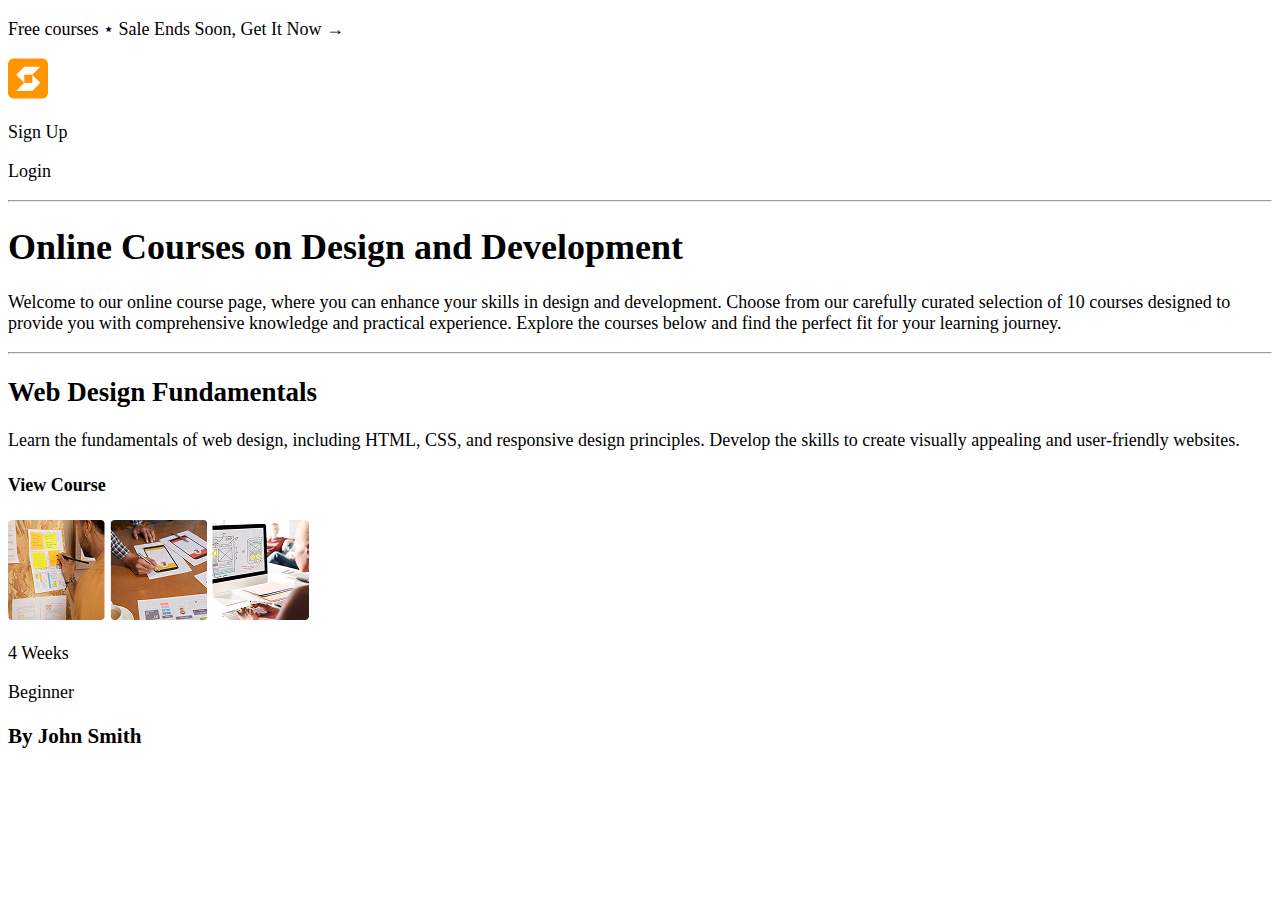
==== courses/courses.html @ 4529cf2f "moving files between folders" ====
<!DOCTYPE html>
<html lang="en">
<head>
    <meta charset="UTF-8">
    <meta name="viewport" content="width=device-width, initial-scale=1.0">
    <link rel="stylesheet" href="courses.css"> <!--linking css and html-->
    <title>Online Course E-Learning</title>
</head>
<body>
    <header>
        <!-- Sale Button at the top of page -->
        <div class="salesheader">
            <div>
                <p>
                    Free courses <span>&#8902;</span>  Sale Ends Soon, Get It Now &#8594;
                </p>
            </div>
        </div>
        <div class="logo">
            <img src="/images/courses/comapnylogomobile.png" alt="companylogo">
        </div>
        <div class="registration">
            <div class="signupbutton">
                <p>Sign Up</p>
            </div>
            <div class="loginbutton">
                    <p>Login</p>
            </div>
        </div>
        <div class="mobileonly">
            <div class="dropdownnavigation">
                <img src="/images//courses/dropdownmobile.png">
            </div>
        </div>
        <div class="hr-header"><hr></div>
    </header>

    <div class="title">
        <h1>Online Courses on Design and Development</h1>
    </div>
    <div class="pagedescription">
        <p>Welcome to our online course page, where you can enhance your skills in design and development. Choose from our carefully curated selection of 10 courses designed to provide you with comprehensive knowledge and practical experience. Explore the courses below and find the perfect fit for your learning journey.</p>
    </div>
        <div class="hr-header1"><hr></div>

    <div class="webdesignframe">
        <div class="webdesignheader">
            <h2>Web Design Fundamentals</h2>
        </div>
        <div class="webdesigndescription">
            <p>
                Learn the fundamentals of web design, including HTML, CSS, and responsive design principles. Develop the skills to create visually appealing and user-friendly websites.
            </p>
        </div>
        <div class="viewcoursebutton">
            <h4>View Course</h4>
        </div>
        <div class="webdesignimages">
            <img src="/images/courses/webdesignmobile1.png" alt="manwritingonboard">
            <img src="/images/courses/webdesignmobile2.png" alt="manwritingontable">
            <img src="/images/courses/webdesignmobile3.png" alt="personworking">
        </div>
        <div class="weeksneeded">
            <p>4 Weeks</p>
        </div>
        <div class="difficulty">
            <p>Beginner</p>
        </div>
        <div class="authorsname">
            <h3>By John Smith</h3>
        </div>
    </div>



</body>
</html>
---- courses/courses.css ----
/* CSS applying to all pages */

.mobileonly {
    display: none;
}
.laptoponly {
    display: none;
}
.desktoponly {
    display: none;
}

.laptopanddesktop {
    display: none;
}
/* Desktop Screen Sizes */
@media screen and (min-width: 1084px) and (max-width:1440px){
html {
    max-width: 1440px;
    font-size: large;
}
.desktoponly {
    display: block;
}
.laptopanddesktop {
    display: block;
}
}
/* Laptop Screen Sizes */
@media screen and (min-width:391px) and (max-width:1083px){
html {
    max-width: 1083px;
    font-size: medium;
}
.laptopanddesktop {
    display: block;
}
.laptoponly {
    display: block;
}
}


/* Mobile Screen Sizes */
@media only screen and (max-width:390px){

html {
    background-color:#F7F7F8 ;
    max-width: 390px;
    font-size: small;
    padding-left: 5px;
}

.mobileonly {
    display: block;
}

.span {
    max-width: 390px !important;
    width: 100%;
}
.hr {
    color: rgba(197, 197, 197, 0.493);
}

/* Header Section Homepage Mobile */
.salesheader {
    border-radius: 6px;
    width: 300px;
    padding-bottom: 1px;
    margin: 5px;
    background-color: #ff9500;
    color: white;
    text-align: center;

    p{
        position: relative;
        top: 7px;
    }
}
.logo {
    position: relative;
    left: 5px;
    margin-top: 15px;
}
.signupbutton {
    position: relative;
    text-align: center;
    right: 5px;
    bottom: 45px;
    margin-top: 15px;
}

.loginbutton {
    position: relative;
    bottom: 80px;
    left: 210px;
    border-radius: 6px;
    background-color: #ff9500;
    height: 25px;
    width: 50px;
    padding-top: 5px;
    padding-left: 5px;
    color: white;
    
    p{
        position: relative;
        left: 5px;
        bottom: 10px;
    }
}
.dropdownnavigation {
    position: relative;
    bottom: 115px;
    left: 270px;
}
.hr-header{
    position: relative;
    bottom: 100px;
    left: 13px;
    opacity: 15%;
    width: 280px;
}
.title {
    position: relative;
    width: 300px;
    bottom: 60px;
}
.pagedescription {
    position: relative;
    width: 300px;
    bottom: 60px;
}
.hr-header1 {
    position: relative;
    opacity: 15%;
    width: 280px;
    left: 13px;
    bottom: 50px;
}
.webdesignframe {
    background-color: white;
    width: 300px;
    padding: 4px;
    padding-left: 5px;
    border-radius: 6px;
}
.webdesignheader {

}
.webdesigndescription {
    width: 280px;
}
.viewcoursebutton {
    
}
.webdesignimages {

}
}
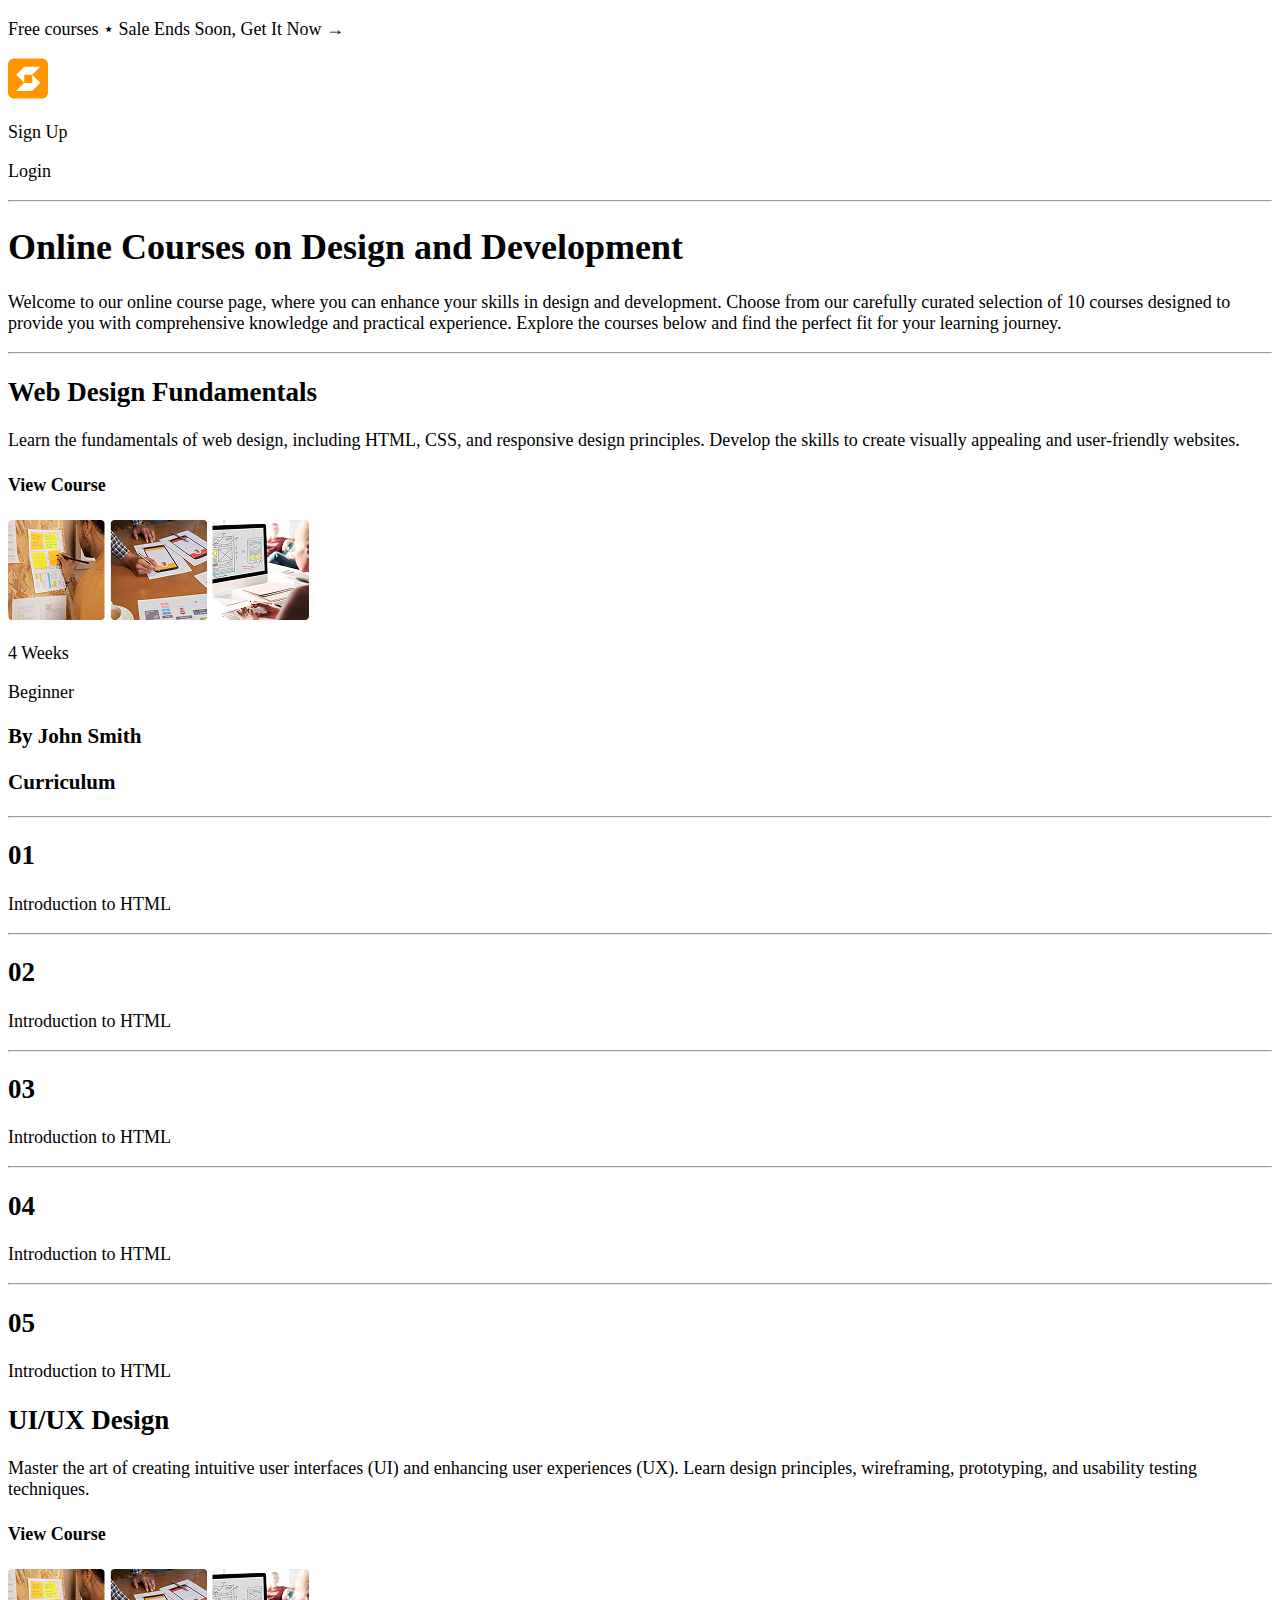
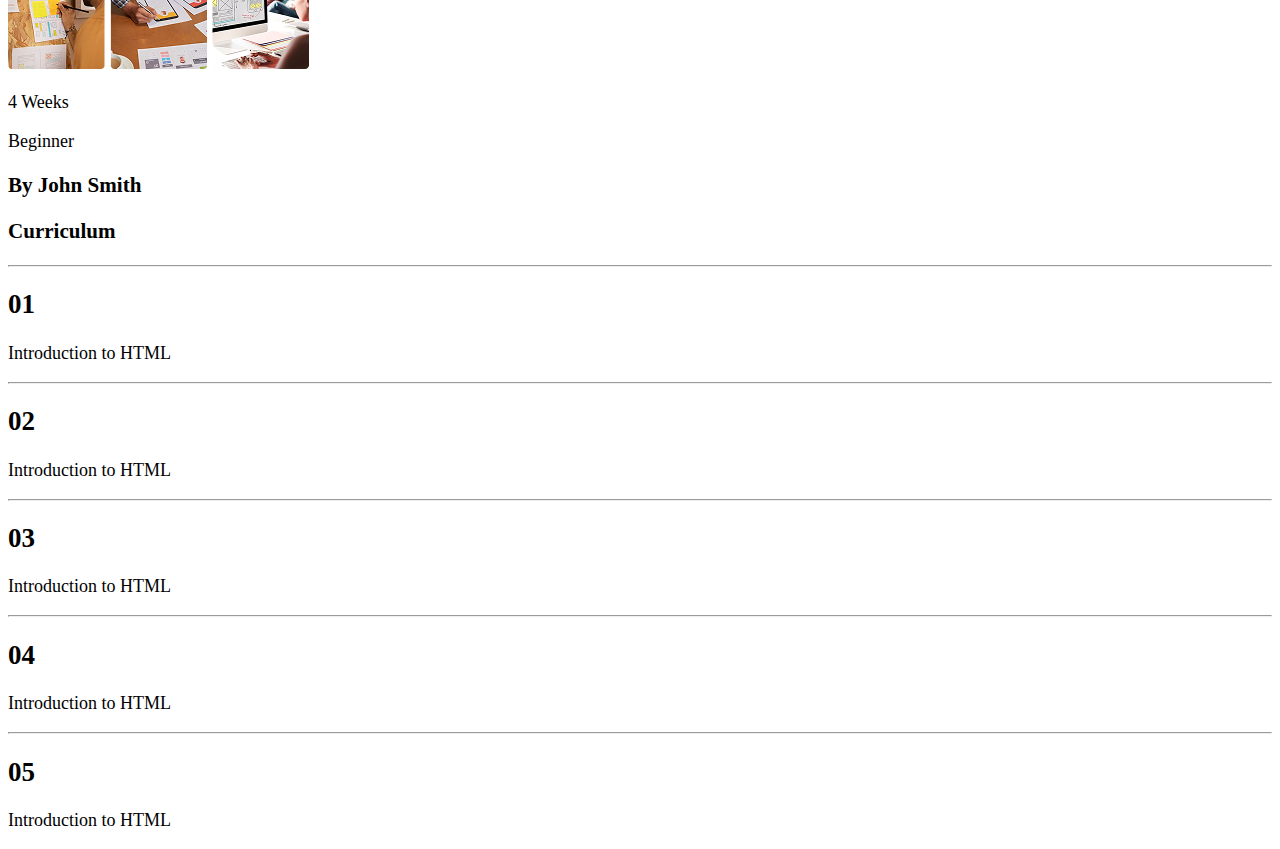
==== commit 97025110: "adding curriculum section" ====
--- a/courses/courses.html
+++ b/courses/courses.html
@@ -69,6 +69,156 @@
         <div class="authorsname">
             <h3>By John Smith</h3>
         </div>
+        <div class="curriculum-container">
+            <div class="curriculum-header">
+                <h3>Curriculum</h3>
+            </div>
+            <div class="hr-curriculum-1">
+                <hr>
+            </div>
+                <div class="curriculum-01">
+                    <div class="curriculum-01-header">
+                        <h2>01</h2>
+                    </div>
+                    <div class="curriculum-01-caption">
+                        <p>Introduction to HTML</p>
+                    </div>
+                </div>
+          
+                <div class="hr-curriculum-1">
+                    <hr>
+                </div>
+                <div class="curriculum-02">
+                    <div class="curriculum-02-header">
+                        <h2>02</h2>
+                    </div>
+                    <div class="curriculum-02-caption">
+                        <p>Introduction to HTML</p>
+                    </div>
+                </div>
+                <div class="hr-curriculum-1">
+                    <hr>
+                </div>
+                <div class="curriculum-03">
+                    <div class="curriculum-03-header">
+                        <h2>03</h2>
+                    </div>
+                    <div class="curriculum-03-caption">
+                        <p>Introduction to HTML</p>
+                    </div>
+                </div>
+                <div class="hr-curriculum-1">
+                    <hr>
+                </div>
+                <div class="curriculum-04">
+                    <div class="curriculum-04-header">
+                        <h2>04</h2>
+                    </div>
+                    <div class="curriculum-04-caption">
+                        <p>Introduction to HTML</p>
+                    </div>
+                </div>
+                <div class="hr-curriculum-1">
+                    <hr>
+                </div>
+                <div class="curriculum-05">
+                    <div class="curriculum-05-header">
+                        <h2>05</h2>
+                    </div>
+                    <div class="curriculum-05-caption">
+                        <p>Introduction to HTML</p>
+                    </div>
+                </div>
+        </div>
+    </div>
+    <!-- UI/UX Design Starts Here -->
+    <div class="uxdesignframe">
+        <div class="uxdesignheader">
+            <h2>UI/UX Design</h2>
+        </div>
+        <div class="uxdesigndescription">
+            <p>
+                Master the art of creating intuitive user interfaces (UI) and enhancing user experiences (UX). Learn design principles, wireframing, prototyping, and usability testing techniques.
+            </p>
+        </div>
+        <div class="ux-viewcoursebutton">
+            <h4>View Course</h4>
+        </div>
+        <div class="uxdesignimages">
+            <img src="/images/courses/webdesignmobile1.png" alt="manwritingonboard">
+            <img src="/images/courses/webdesignmobile2.png" alt="manwritingontable">
+            <img src="/images/courses/webdesignmobile3.png" alt="personworking">
+        </div>
+        <div class="ux-weeksneeded">
+            <p>4 Weeks</p>
+        </div>
+        <div class="ux-difficulty">
+            <p>Beginner</p>
+        </div>
+        <div class="ux-authorsname">
+            <h3>By John Smith</h3>
+        </div>
+        <div class="ux-curriculum-container">
+            <div class="ux-curriculum-header">
+                <h3>Curriculum</h3>
+            </div>
+            <div class="ux-hr-curriculum-1">
+                <hr>
+            </div>
+                <div class="ux-curriculum-01">
+                    <div class="ux-curriculum-01-header">
+                        <h2>01</h2>
+                    </div>
+                    <div class="ux-curriculum-01-caption">
+                        <p>Introduction to HTML</p>
+                    </div>
+                </div>
+          
+                <div class="ux-hr-curriculum-1">
+                    <hr>
+                </div>
+                <div class="ux-curriculum-02">
+                    <div class="ux-curriculum-02-header">
+                        <h2>02</h2>
+                    </div>
+                    <div class="ux-curriculum-02-caption">
+                        <p>Introduction to HTML</p>
+                    </div>
+                </div>
+                <div class="ux-hr-curriculum-1">
+                    <hr>
+                </div>
+                <div class="ux-curriculum-03">
+                    <div class="ux-curriculum-03-header">
+                        <h2>03</h2>
+                    </div>
+                    <div class="ux-curriculum-03-caption">
+                        <p>Introduction to HTML</p>
+                    </div>
+                </div>
+                <div class="hr-curriculum-1">
+                    <hr>
+                </div>
+                <div class="ux-curriculum-04">
+                    <div class="ux-curriculum-04-header">
+                        <h2>04</h2>
+                    </div>
+                    <div class="ux-curriculum-04-caption">
+                        <p>Introduction to HTML</p>
+                    </div>
+                </div>
+                <div class="ux-hr-curriculum-1">
+                    <hr>
+                </div>
+                <div class="ux-curriculum-05">
+                    <div class="ux-curriculum-05-header">
+                        <h2>05</h2>
+                    </div>
+                    <div class="ux-curriculum-05-caption">
+                        <p>Introduction to HTML</p>
+                    </div>
+                </div>
+        </div>
     </div>
 
 
--- a/courses/courses.css
+++ b/courses/courses.css
@@ -138,23 +138,214 @@
     left: 13px;
     bottom: 50px;
 }
+/* Web Design Section Begins Here */
 .webdesignframe {
     background-color: white;
     width: 300px;
     padding: 4px;
     padding-left: 5px;
     border-radius: 6px;
-}
-.webdesignheader {
-
+    height: 880px;
 }
 .webdesigndescription {
     width: 280px;
 }
 .viewcoursebutton {
-    
-}
-.webdesignimages {
-
-}
+    position: relative;
+    background-color: #F7F7F8;
+    border: 1px solid grey;
+    margin-bottom: 15px;
+    width: 85px;
+    height: 20px;
+    bottom: -2px;
+    left: 10px;
+    border-radius: 4px;
+
+    h4 {
+        position: relative;
+        left: 8px;
+        bottom: 15px;
+    }
+}
+.weeksneeded {
+    position: relative;
+    background-color: #F7F7F8;
+    border: 1px solid grey;
+    width: 65px;
+    height: 30px;
+    top: 10px;
+    left: 10px;
+    border-radius: 4px;
+
+    p {
+        position: relative;
+        left: 10px;
+        bottom: 5px;
+    }
+}
+.difficulty {
+    position: relative;
+    background-color: #F7F7F8;
+    border: 1px solid grey;
+    width: 65px;
+    height: 30px;
+    bottom: 22px;
+    left: 85px;
+    border-radius: 4px;
+
+    p {
+        position: relative;
+        left: 10px;
+        bottom: 5px;
+    }
+}
+.authorsname {
+    position: relative;
+    bottom: 20px;
+    left: 10px;
+}
+
+/* Curriculum Starts Here */
+.curriculum-container {
+    border:1px solid rgba(0, 0, 0, 0.336);
+    border-radius: 4px;
+    width: 280px;
+
+}
+.curriculum-header {
+    position: relative;
+    left: 15px;
+
+}
+.curriculum-01 {
+    position: relative;
+    left: 15px;
+}
+.curriculum-02 {
+    position: relative;
+    left: 15px;
+}
+.curriculum-03 {
+    position: relative;
+    left: 15px;
+}
+.curriculum-04 {
+    position: relative;
+    left: 15px;
+}
+.curriculum-05 {
+    position: relative;
+    left: 15px;
+}
+.hr-curruculum-1 {
+    hr {
+        opacity: 15%;
+    }
+}
+
+/* UI/UX Design Starts Here */
+.ux-designframe {
+    background-color: white;
+    width: 300px;
+    padding: 4px;
+    padding-left: 5px;
+    border-radius: 6px;
+    height: 880px;
+}
+.ux-designdescription {
+    width: 280px;
+}
+.ux-authorsname {
+    position: relative;
+    background-color: #F7F7F8;
+    border: 1px solid grey;
+    margin-bottom: 15px;
+    width: 85px;
+    height: 20px;
+    bottom: -2px;
+    left: 10px;
+    border-radius: 4px;
+
+    h4 {
+        position: relative;
+        left: 8px;
+        bottom: 15px;
+    }
+}
+.ux-weeksneeded {
+    position: relative;
+    background-color: #F7F7F8;
+    border: 1px solid grey;
+    width: 65px;
+    height: 30px;
+    top: 10px;
+    left: 10px;
+    border-radius: 4px;
+
+    p {
+        position: relative;
+        left: 10px;
+        bottom: 5px;
+    }
+}
+.ux-difficulty {
+    position: relative;
+    background-color: #F7F7F8;
+    border: 1px solid grey;
+    width: 65px;
+    height: 30px;
+    bottom: 22px;
+    left: 85px;
+    border-radius: 4px;
+
+    p {
+        position: relative;
+        left: 10px;
+        bottom: 5px;
+    }
+}
+.ux-authorsname {
+    position: relative;
+    bottom: 20px;
+    left: 10px;
+}
+
+/* Curriculum Starts Here */
+.ux-curriculum-container {
+    border:1px solid rgba(0, 0, 0, 0.336);
+    border-radius: 4px;
+    width: 280px;
+
+}
+.ux-curriculum-header {
+    position: relative;
+    left: 15px;
+
+}
+.ux-curriculum-01 {
+    position: relative;
+    left: 15px;
+}
+.ux-curriculum-02 {
+    position: relative;
+    left: 15px;
+}
+.ux-curriculum-03 {
+    position: relative;
+    left: 15px;
+}
+.ux-curriculum-04 {
+    position: relative;
+    left: 15px;
+}
+.ux-curriculum-05 {
+    position: relative;
+    left: 15px;
+}
+.ux-hr-curruculum-1 {
+    hr {
+        opacity: 15%;
+    }
+}
+
 }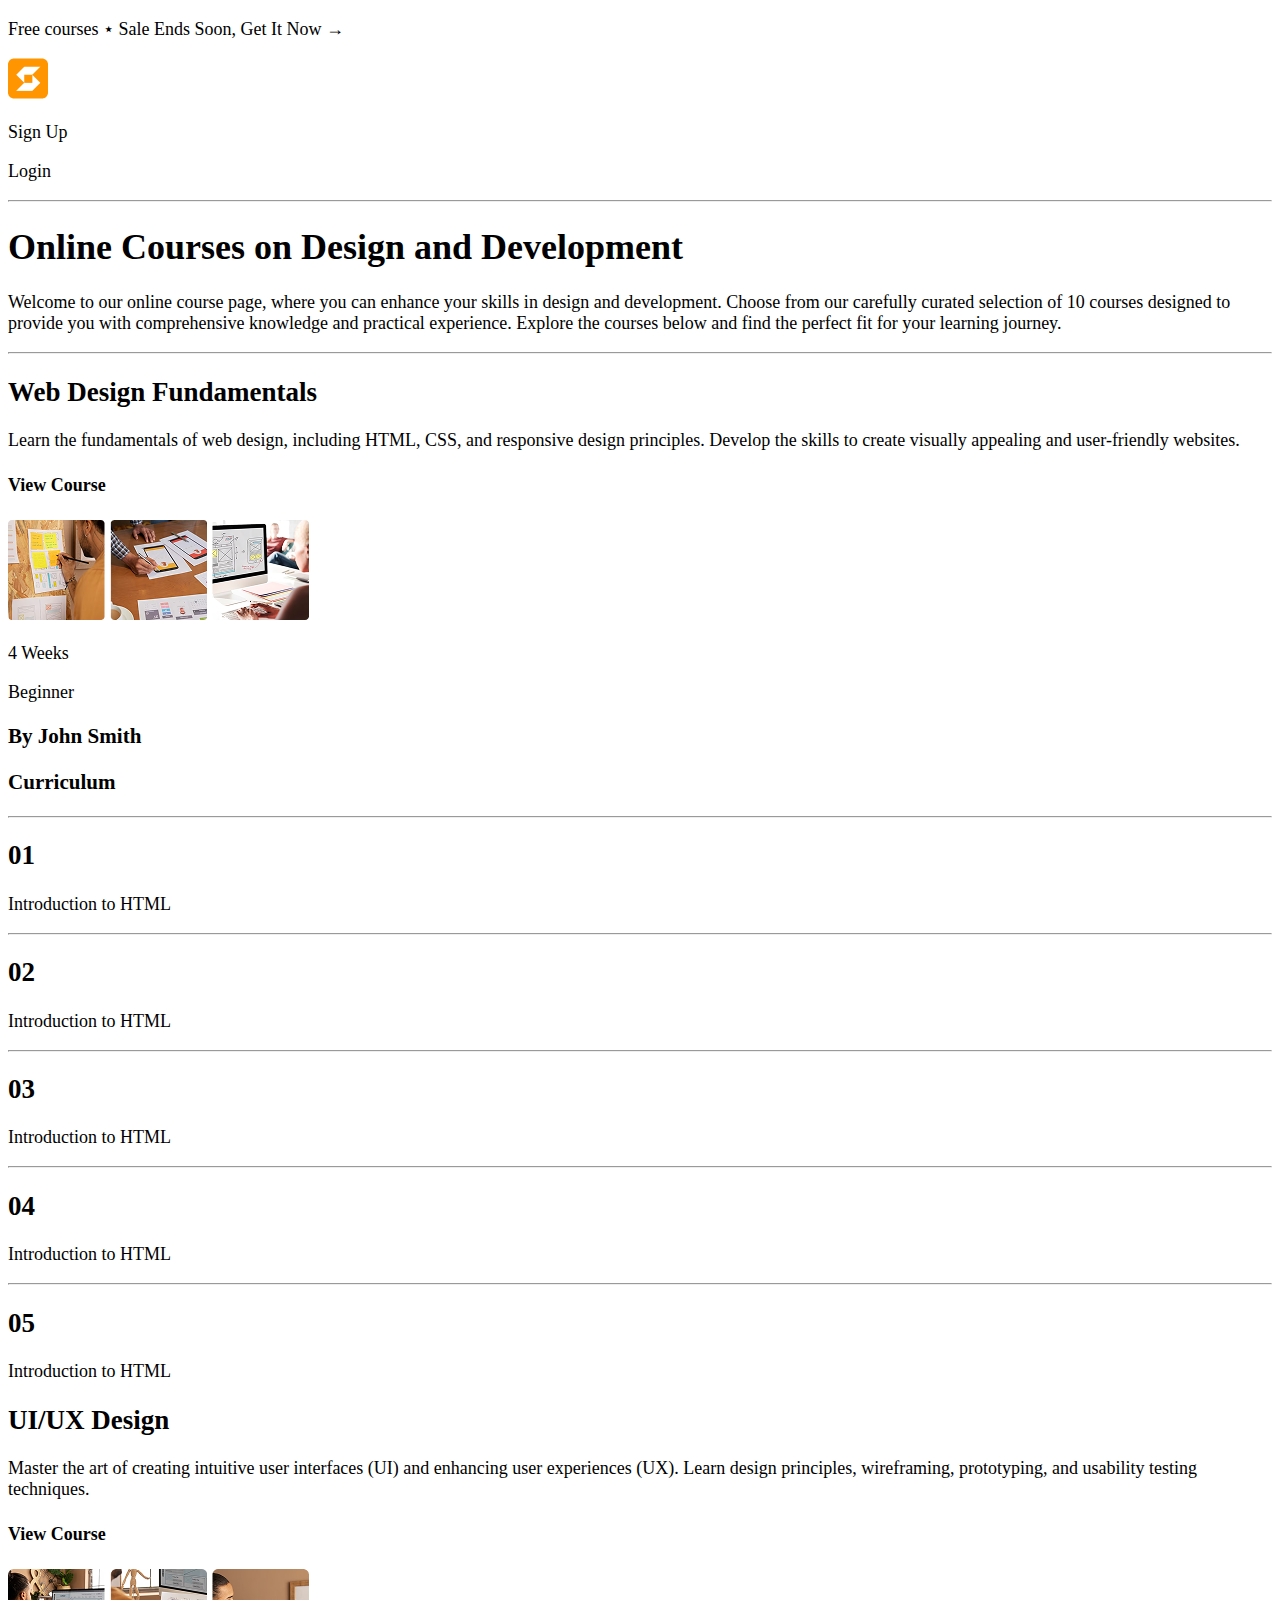
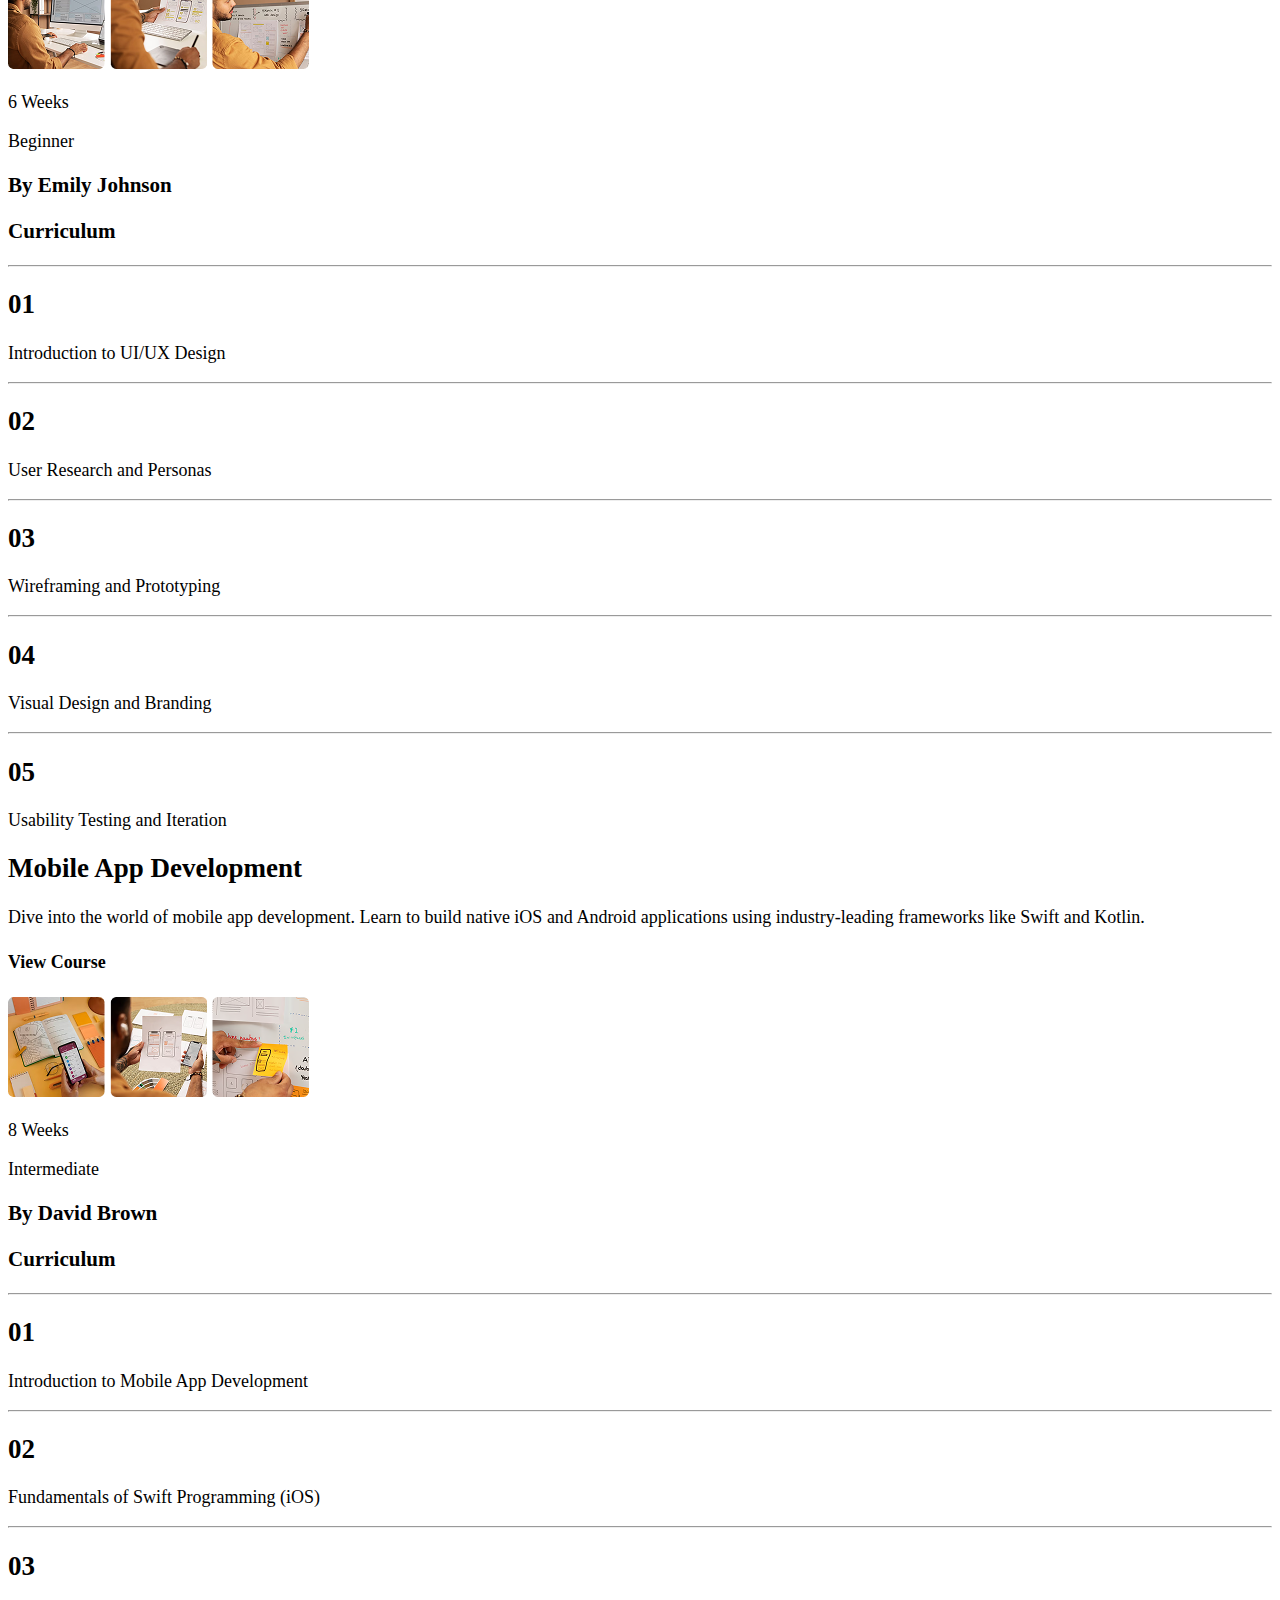
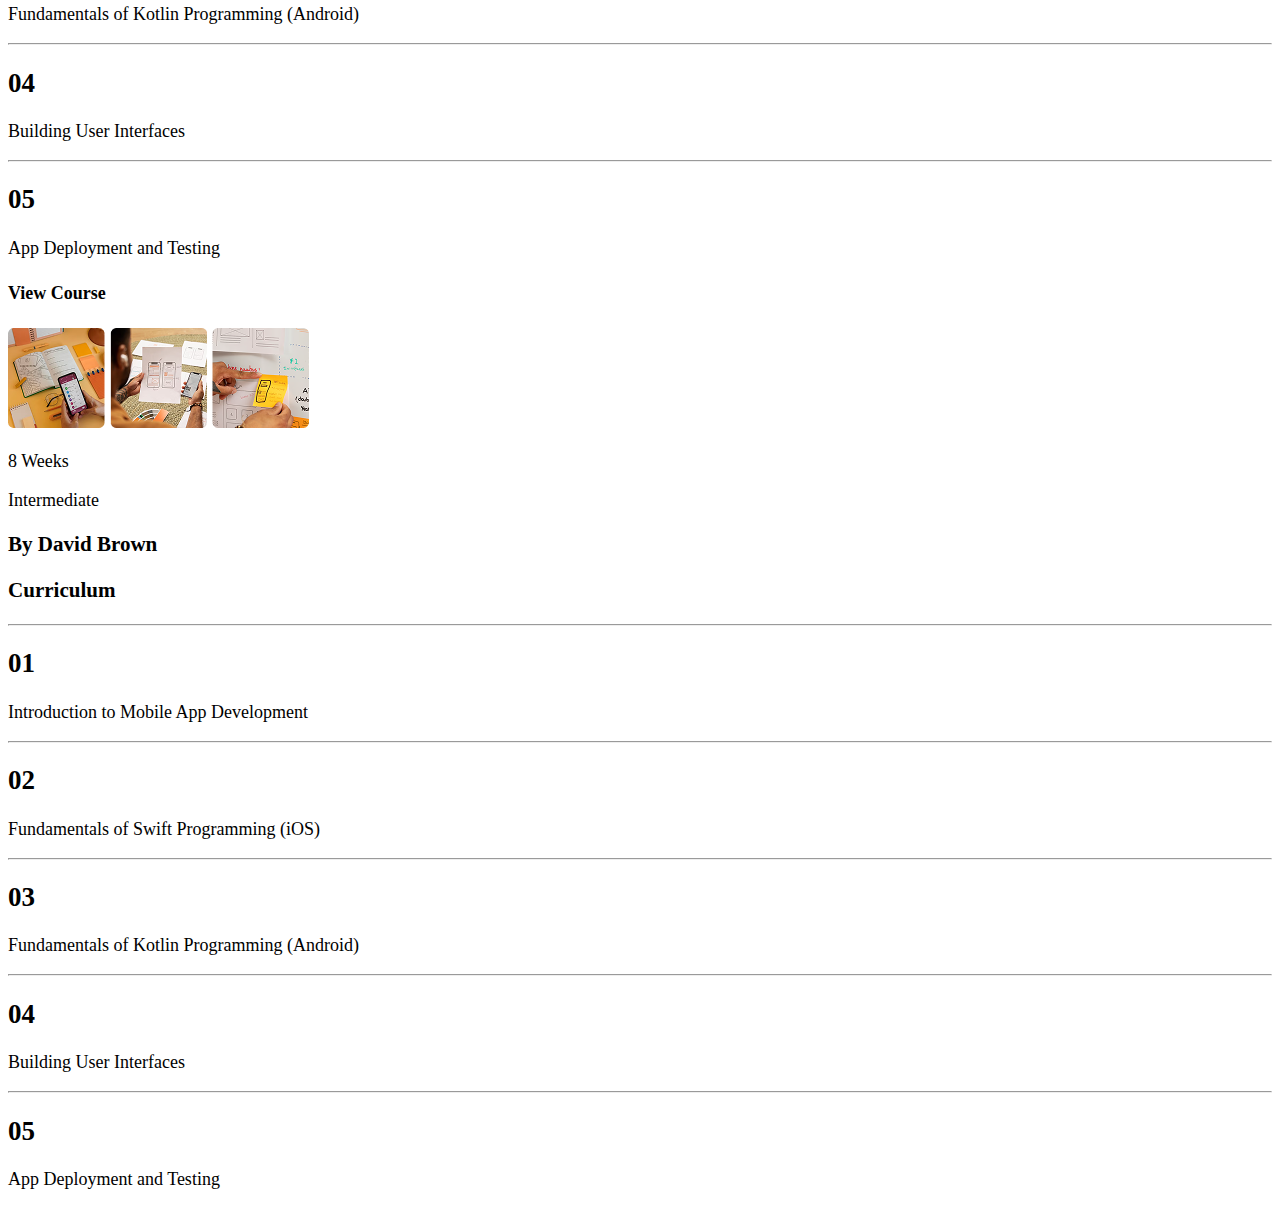
==== commit 8f116987: "addding images and updating curriculum 2 and 3" ====
--- a/courses/courses.html
+++ b/courses/courses.html
@@ -132,11 +132,11 @@
         </div>
     </div>
     <!-- UI/UX Design Starts Here -->
-    <div class="uxdesignframe">
-        <div class="uxdesignheader">
+    <div class="ux-designframe">
+        <div class="ux-designheader">
             <h2>UI/UX Design</h2>
         </div>
-        <div class="uxdesigndescription">
+        <div class="ux-designdescription">
             <p>
                 Master the art of creating intuitive user interfaces (UI) and enhancing user experiences (UX). Learn design principles, wireframing, prototyping, and usability testing techniques.
             </p>
@@ -145,18 +145,18 @@
             <h4>View Course</h4>
         </div>
         <div class="uxdesignimages">
-            <img src="/images/courses/webdesignmobile1.png" alt="manwritingonboard">
-            <img src="/images/courses/webdesignmobile2.png" alt="manwritingontable">
-            <img src="/images/courses/webdesignmobile3.png" alt="personworking">
+            <img src="/images/courses/uxdesignmobile1.png" alt="manwritingonboard">
+            <img src="/images/courses/uxdesignmobile2.png" alt="manwritingontable">
+            <img src="/images/courses/uxdesignmobile3.png" alt="personworking">
         </div>
         <div class="ux-weeksneeded">
-            <p>4 Weeks</p>
+            <p>6 Weeks</p>
         </div>
         <div class="ux-difficulty">
             <p>Beginner</p>
         </div>
         <div class="ux-authorsname">
-            <h3>By John Smith</h3>
+            <h3>By Emily Johnson</h3>
         </div>
         <div class="ux-curriculum-container">
             <div class="ux-curriculum-header">
@@ -170,7 +170,7 @@
                         <h2>01</h2>
                     </div>
                     <div class="ux-curriculum-01-caption">
-                        <p>Introduction to HTML</p>
+                        <p>Introduction to UI/UX Design</p>
                     </div>
                 </div>
           
@@ -182,7 +182,7 @@
                         <h2>02</h2>
                     </div>
                     <div class="ux-curriculum-02-caption">
-                        <p>Introduction to HTML</p>
+                        <p>User Research and Personas</p>
                     </div>
                 </div>
                 <div class="ux-hr-curriculum-1">
@@ -193,7 +193,7 @@
                         <h2>03</h2>
                     </div>
                     <div class="ux-curriculum-03-caption">
-                        <p>Introduction to HTML</p>
+                        <p>Wireframing and Prototyping</p>
                     </div>
                 </div>
                 <div class="hr-curriculum-1">
@@ -204,7 +204,7 @@
                         <h2>04</h2>
                     </div>
                     <div class="ux-curriculum-04-caption">
-                        <p>Introduction to HTML</p>
+                        <p>Visual Design and Branding</p>
                     </div>
                 </div>
                 <div class="ux-hr-curriculum-1">
@@ -215,12 +215,180 @@
                         <h2>05</h2>
                     </div>
                     <div class="ux-curriculum-05-caption">
-                        <p>Introduction to HTML</p>
-                    </div>
-                </div>
-        </div>
-    </div>
-
+                        <p>Usability Testing and Iteration</p>
+                    </div>
+                </div>
+        </div>
+    </div>
+<!-- Mobile App Development -->
+<div class="ma-designframe">
+    <div class="ma-designheader">
+        <h2>Mobile App Development</h2>
+    </div>
+    <div class="ma-designdescription">
+        <p>
+            Dive into the world of mobile app development. Learn to build native iOS and Android applications using industry-leading frameworks like Swift and Kotlin.
+        </p>
+    </div>
+    <div class="ma-viewcoursebutton">
+        <h4>View Course</h4>
+    </div>
+    <div class="madesignimages">
+        <img src="/images/courses/madevmobile1.png" alt="manwritingonboard">
+        <img src="/images/courses/madevmobile2.png" alt="manwritingontable">
+        <img src="/images/courses/madevmobile3.png" alt="personworking">
+    </div>
+    <div class="ma-weeksneeded">
+        <p>8 Weeks</p>
+    </div>
+    <div class="ma-difficulty">
+        <p>Intermediate</p>
+    </div>
+    <div class="ma-authorsname">
+        <h3>By David Brown</h3>
+    </div>
+    <div class="ma-curriculum-container">
+        <div class="ma-curriculum-header">
+            <h3>Curriculum</h3>
+        </div>
+        <div class="ma-hr-curriculum-1">
+            <hr>
+        </div>
+            <div class="ma-curriculum-01">
+                <div class="ma-curriculum-01-header">
+                    <h2>01</h2>
+                </div>
+                <div class="ma-curriculum-01-caption">
+                    <p>Introduction to Mobile App Development</p>
+                </div>
+            </div>
+      
+            <div class="ma-hr-curriculum-1">
+                <hr>
+            </div>
+            <div class="ma-curriculum-02">
+                <div class="ma-curriculum-02-header">
+                    <h2>02</h2>
+                </div>
+                <div class="ma-curriculum-02-caption">
+                    <p>Fundamentals of Swift Programming (iOS)</p>
+                </div>
+            </div>
+            <div class="ma-hr-curriculum-1">
+                <hr>
+            </div>
+            <div class="ma-curriculum-03">
+                <div class="ma-curriculum-03-header">
+                    <h2>03</h2>
+                </div>
+                <div class="ma-curriculum-03-caption">
+                    <p>Fundamentals of Kotlin Programming (Android)</p>
+                </div>
+            </div>
+            <div class="hr-curriculum-1">
+                <hr>
+            </div>
+            <div class="ma-curriculum-04">
+                <div class="ma-curriculum-04-header">
+                    <h2>04</h2>
+                </div>
+                <div class="ma-curriculum-04-caption">
+                    <p>Building User Interfaces</p>
+                </div>
+            </div>
+            <div class="ma-hr-curriculum-1">
+                <hr>
+            </div>
+            <div class="ma-curriculum-05">
+                <div class="ma-curriculum-05-header">
+                    <h2>05</h2>
+                </div>
+                <div class="ma-curriculum-05-caption">
+                    <p>App Deployment and Testing</p>
+                </div>
+            </div>
+    </div>
+</div>
+<!-- Graphic Design for Beginners -->
+<div class="ma-viewcoursebutton">
+    <h4>View Course</h4>
+</div>
+<div class="madesignimages">
+    <img src="/images/courses/madevmobile1.png" alt="manwritingonboard">
+    <img src="/images/courses/madevmobile2.png" alt="manwritingontable">
+    <img src="/images/courses/madevmobile3.png" alt="personworking">
+</div>
+<div class="ma-weeksneeded">
+    <p>8 Weeks</p>
+</div>
+<div class="ma-difficulty">
+    <p>Intermediate</p>
+</div>
+<div class="ma-authorsname">
+    <h3>By David Brown</h3>
+</div>
+<div class="ma-curriculum-container">
+    <div class="ma-curriculum-header">
+        <h3>Curriculum</h3>
+    </div>
+    <div class="ma-hr-curriculum-1">
+        <hr>
+    </div>
+        <div class="ma-curriculum-01">
+            <div class="ma-curriculum-01-header">
+                <h2>01</h2>
+            </div>
+            <div class="ma-curriculum-01-caption">
+                <p>Introduction to Mobile App Development</p>
+            </div>
+        </div>
+  
+        <div class="ma-hr-curriculum-1">
+            <hr>
+        </div>
+        <div class="ma-curriculum-02">
+            <div class="ma-curriculum-02-header">
+                <h2>02</h2>
+            </div>
+            <div class="ma-curriculum-02-caption">
+                <p>Fundamentals of Swift Programming (iOS)</p>
+            </div>
+        </div>
+        <div class="ma-hr-curriculum-1">
+            <hr>
+        </div>
+        <div class="ma-curriculum-03">
+            <div class="ma-curriculum-03-header">
+                <h2>03</h2>
+            </div>
+            <div class="ma-curriculum-03-caption">
+                <p>Fundamentals of Kotlin Programming (Android)</p>
+            </div>
+        </div>
+        <div class="hr-curriculum-1">
+            <hr>
+        </div>
+        <div class="ma-curriculum-04">
+            <div class="ma-curriculum-04-header">
+                <h2>04</h2>
+            </div>
+            <div class="ma-curriculum-04-caption">
+                <p>Building User Interfaces</p>
+            </div>
+        </div>
+        <div class="ma-hr-curriculum-1">
+            <hr>
+        </div>
+        <div class="ma-curriculum-05">
+            <div class="ma-curriculum-05-header">
+                <h2>05</h2>
+            </div>
+            <div class="ma-curriculum-05-caption">
+                <p>App Deployment and Testing</p>
+            </div>
+        </div>
+</div>
+</div>
 
 
 </body>
--- a/courses/courses.css
+++ b/courses/courses.css
@@ -251,11 +251,13 @@
     padding-left: 5px;
     border-radius: 6px;
     height: 880px;
+    margin-top: 15px;
+   
 }
 .ux-designdescription {
     width: 280px;
 }
-.ux-authorsname {
+.ux-viewcoursebutton {
     position: relative;
     background-color: #F7F7F8;
     border: 1px solid grey;
@@ -347,5 +349,219 @@
         opacity: 15%;
     }
 }
-
-}+/* Mobile App Development Starts Here */
+.ma-designframe {
+    background-color: white;
+    width: 300px;
+    padding: 4px;
+    padding-left: 5px;
+    border-radius: 6px;
+    height: 880px;
+    margin-top: 15px;
+   
+}
+.ma-designdescription {
+    width: 280px;
+}
+.ma-viewcoursebutton {
+    position: relative;
+    background-color: #F7F7F8;
+    border: 1px solid grey;
+    margin-bottom: 15px;
+    width: 85px;
+    height: 20px;
+    bottom: -2px;
+    left: 10px;
+    border-radius: 4px;
+
+    h4 {
+        position: relative;
+        left: 8px;
+        bottom: 15px;
+    }
+}
+.ma-weeksneeded {
+    position: relative;
+    background-color: #F7F7F8;
+    border: 1px solid grey;
+    width: 65px;
+    height: 30px;
+    top: 10px;
+    left: 10px;
+    border-radius: 4px;
+
+    p {
+        position: relative;
+        left: 10px;
+        bottom: 5px;
+    }
+}
+.ma-difficulty {
+    position: relative;
+    background-color: #F7F7F8;
+    border: 1px solid grey;
+    width: 80px;
+    height: 30px;
+    bottom: 22px;
+    left: 85px;
+    border-radius: 4px;
+
+    p {
+        position: relative;
+        left: 10px;
+        bottom: 5px;
+    }
+}
+.ma-authorsname {
+    position: relative;
+    bottom: 20px;
+    left: 10px;
+}
+
+/* Curriculum Starts Here */
+.ma-curriculum-container {
+    border:1px solid rgba(0, 0, 0, 0.336);
+    border-radius: 4px;
+    width: 280px;
+
+}
+.ma-curriculum-header {
+    position: relative;
+    left: 15px;
+
+}
+.ma-curriculum-01 {
+    position: relative;
+    left: 15px;
+}
+.ma-curriculum-02 {
+    position: relative;
+    left: 15px;
+}
+.ma-curriculum-03 {
+    position: relative;
+    left: 15px;
+}
+.ma-curriculum-04 {
+    position: relative;
+    left: 15px;
+}
+.ma-curriculum-05 {
+    position: relative;
+    left: 15px;
+}
+.ma-hr-curruculum-1 {
+    hr {
+        opacity: 15%;
+    }
+}
+/* Graphic Design for Beginners Starts Here */
+.gd-designframe {
+    background-color: white;
+    width: 300px;
+    padding: 4px;
+    padding-left: 5px;
+    border-radius: 6px;
+    height: 880px;
+    margin-top: 15px;
+   
+}
+.gd-designdescription {
+    width: 280px;
+}
+.gd-viewcoursebutton {
+    position: relative;
+    background-color: #F7F7F8;
+    border: 1px solid grey;
+    margin-bottom: 15px;
+    width: 85px;
+    height: 20px;
+    bottom: -2px;
+    left: 10px;
+    border-radius: 4px;
+
+    h4 {
+        position: relative;
+        left: 8px;
+        bottom: 15px;
+    }
+}
+.gd-weeksneeded {
+    position: relative;
+    background-color: #F7F7F8;
+    border: 1px solid grey;
+    width: 65px;
+    height: 30px;
+    top: 10px;
+    left: 10px;
+    border-radius: 4px;
+
+    p {
+        position: relative;
+        left: 10px;
+        bottom: 5px;
+    }
+}
+.gd-difficulty {
+    position: relative;
+    background-color: #F7F7F8;
+    border: 1px solid grey;
+    width: 80px;
+    height: 30px;
+    bottom: 22px;
+    left: 85px;
+    border-radius: 4px;
+
+    p {
+        position: relative;
+        left: 10px;
+        bottom: 5px;
+    }
+}
+.gd-authorsname {
+    position: relative;
+    bottom: 20px;
+    left: 10px;
+}
+
+/* Curriculum Starts Here */
+.gd-curriculum-container {
+    border:1px solid rgba(0, 0, 0, 0.336);
+    border-radius: 4px;
+    width: 280px;
+
+}
+.gd-curriculum-header {
+    position: relative;
+    left: 15px;
+
+}
+.gd-curriculum-01 {
+    position: relative;
+    left: 15px;
+}
+.gd-curriculum-02 {
+    position: relative;
+    left: 15px;
+}
+.gd-curriculum-03 {
+    position: relative;
+    left: 15px;
+}
+.gd-curriculum-04 {
+    position: relative;
+    left: 15px;
+}
+.gd-curriculum-05 {
+    position: relative;
+    left: 15px;
+}
+.gd-hr-curruculum-1 {
+    hr {
+        opacity: 15%;
+    }
+}
+
+}
+
+}
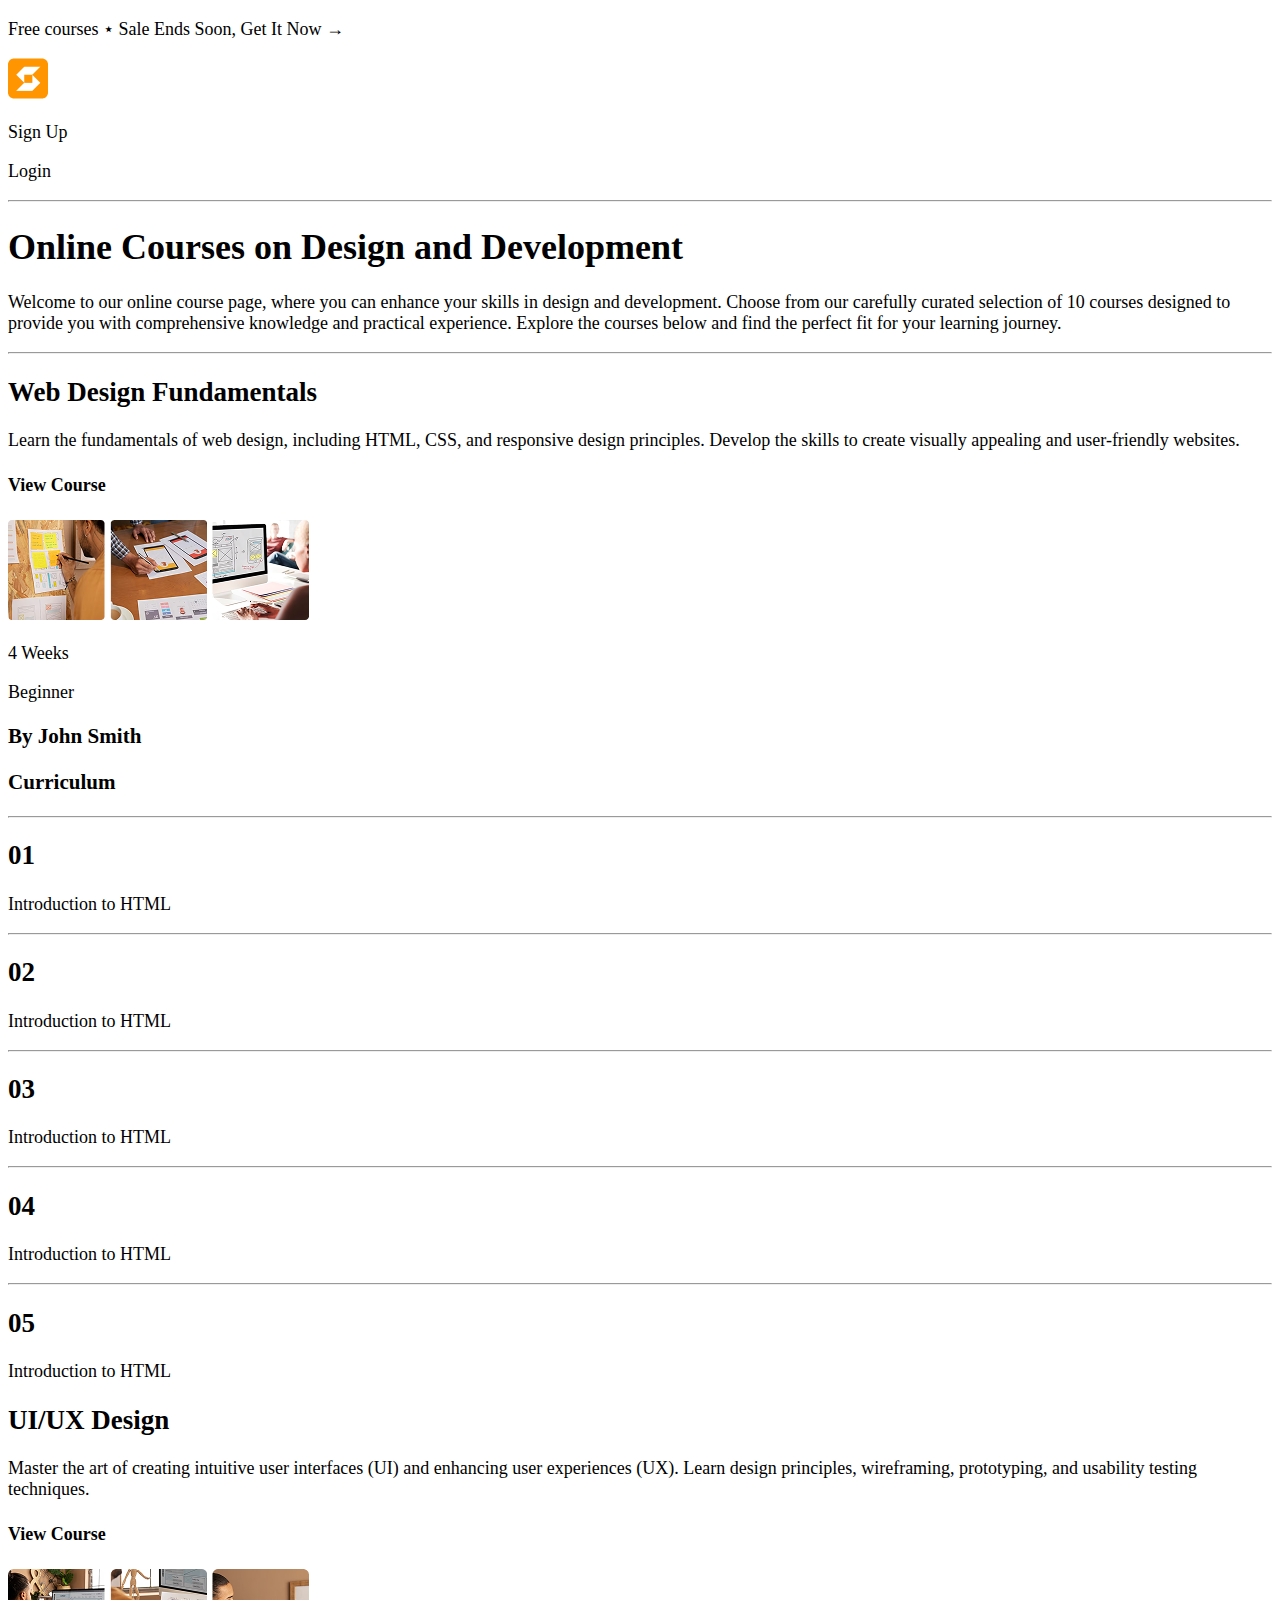
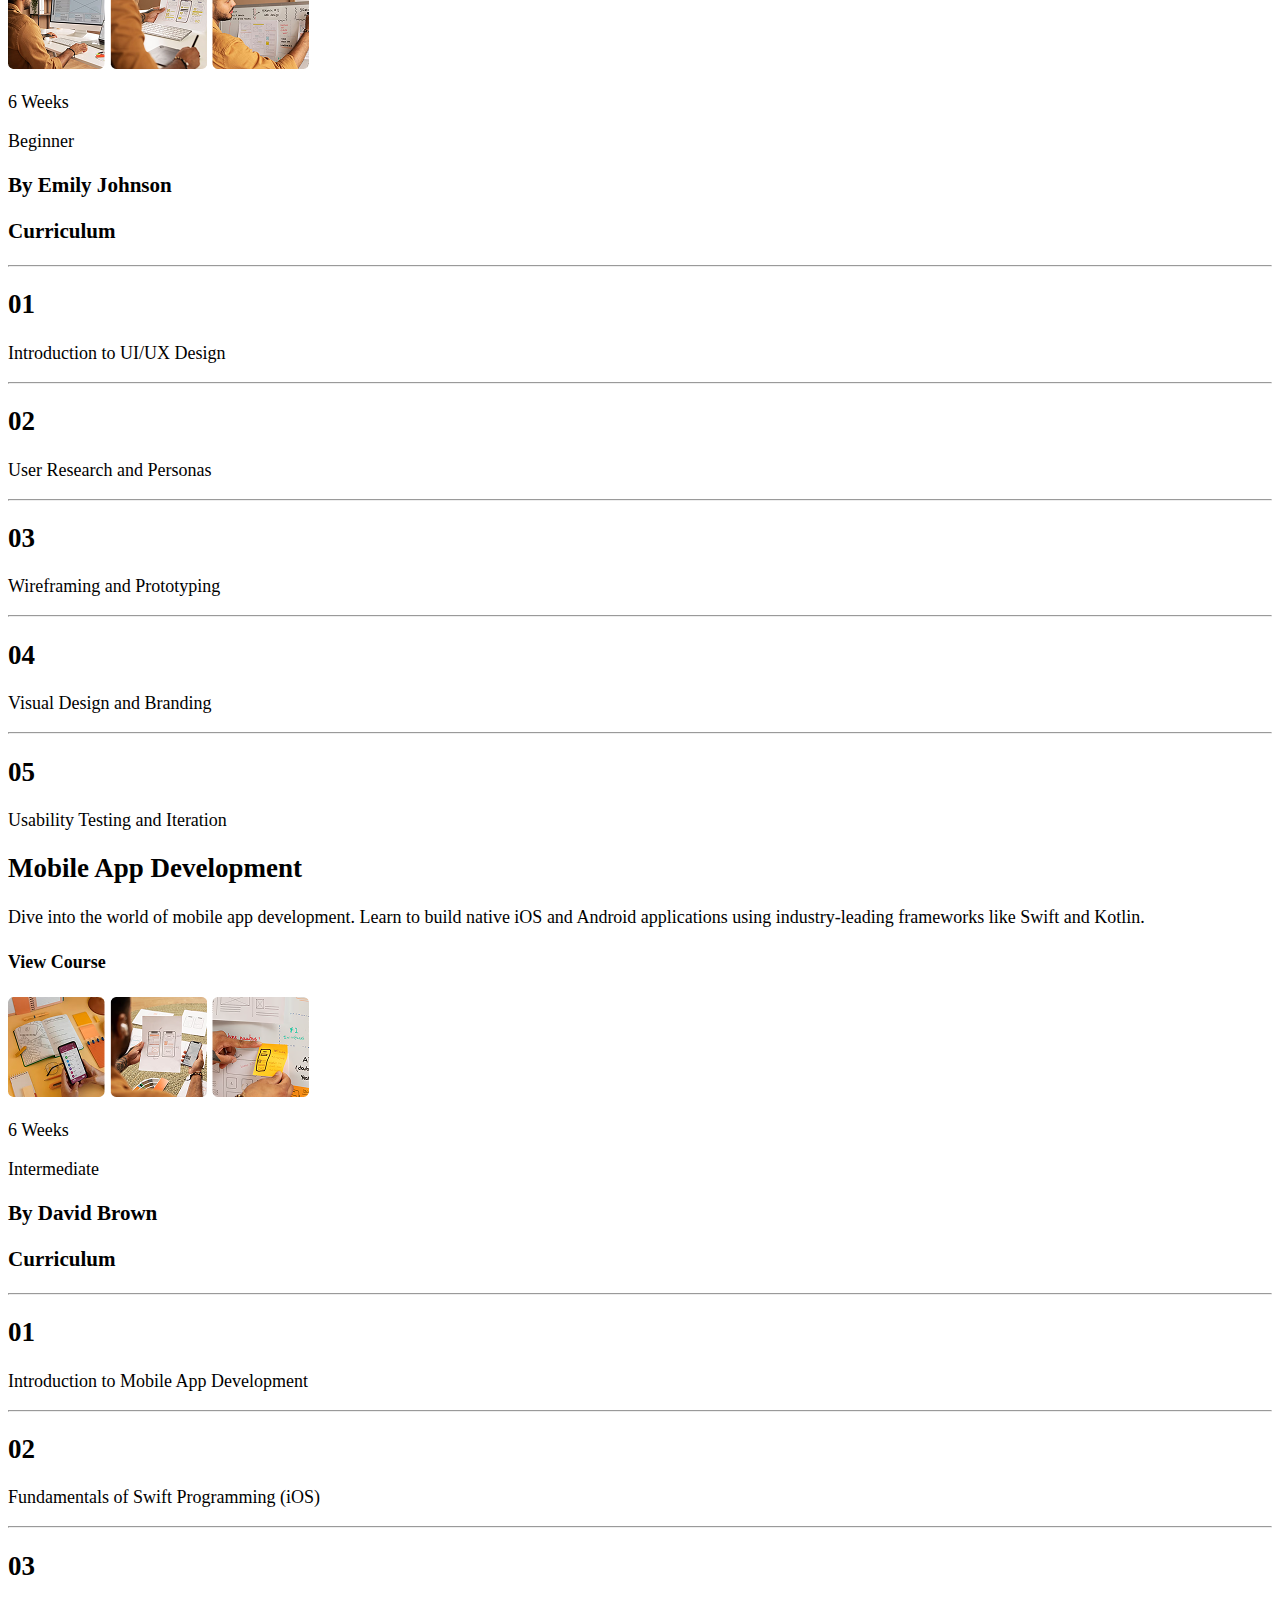
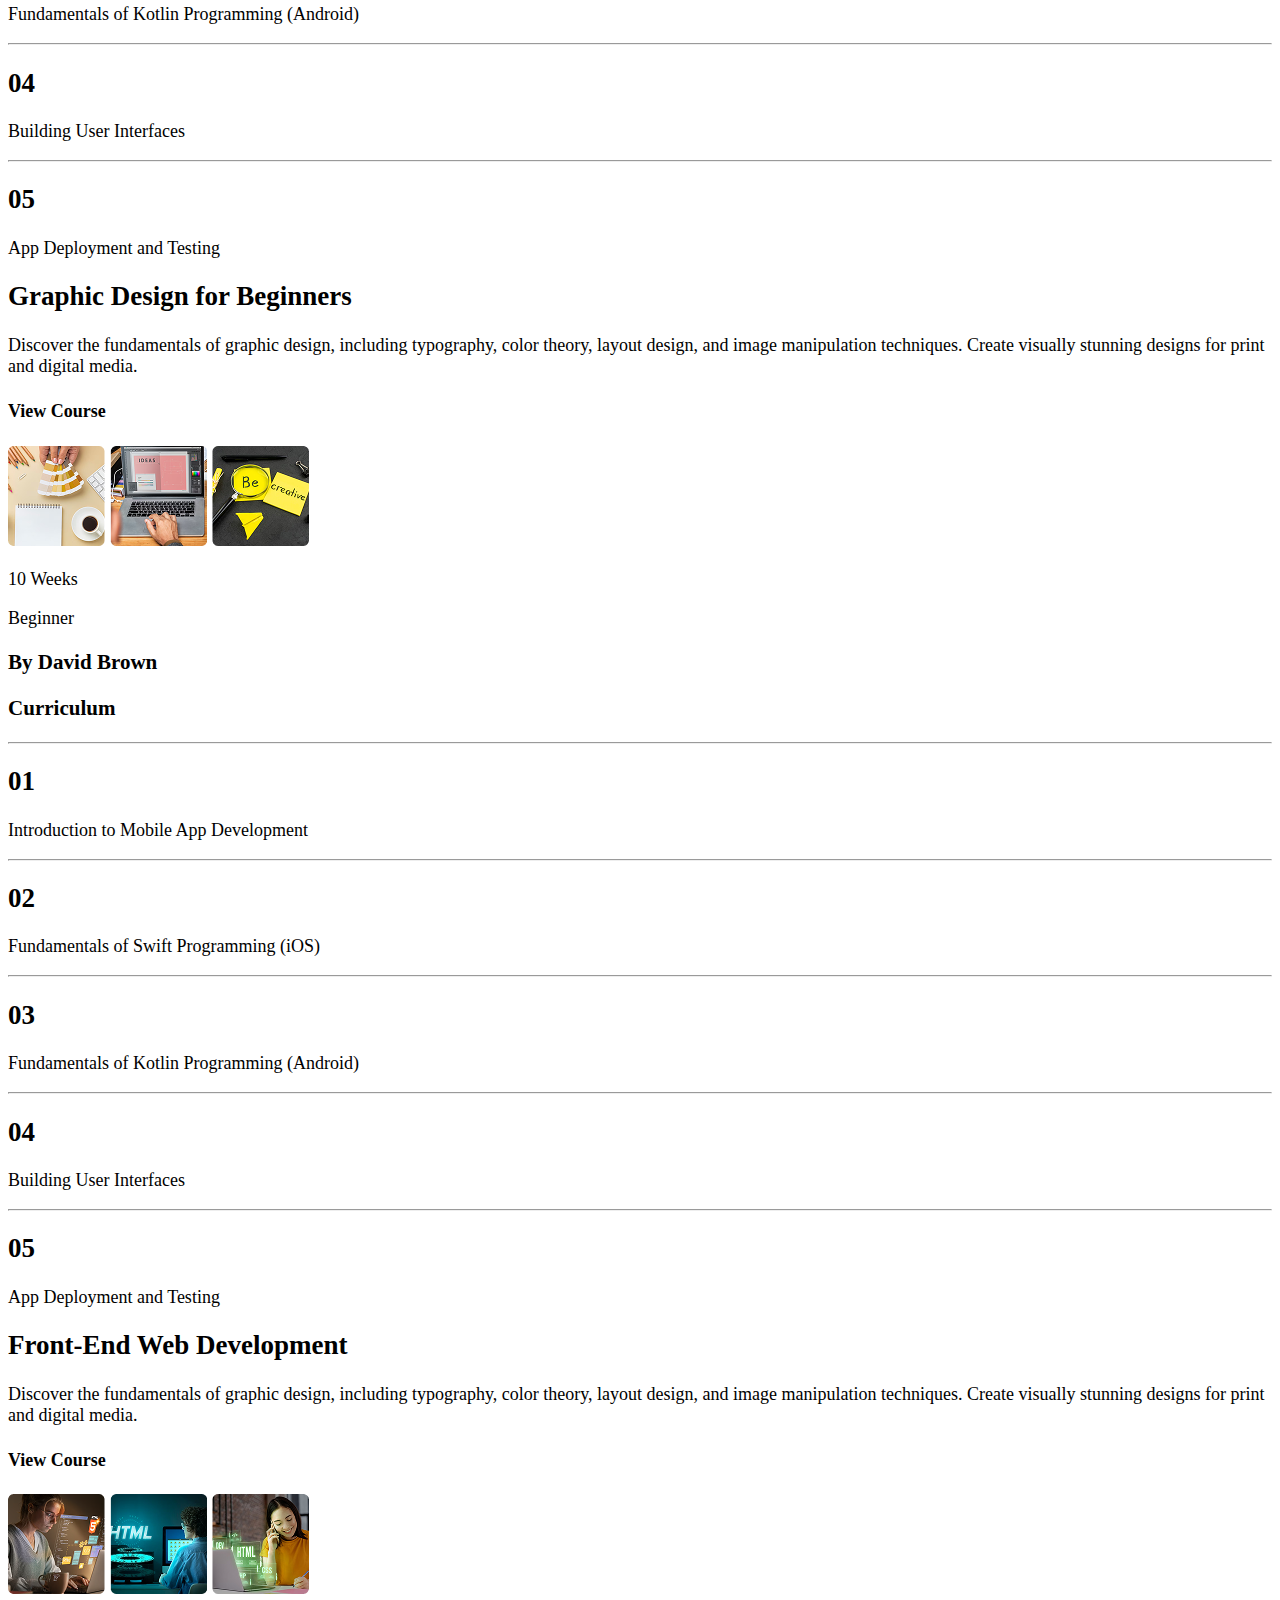
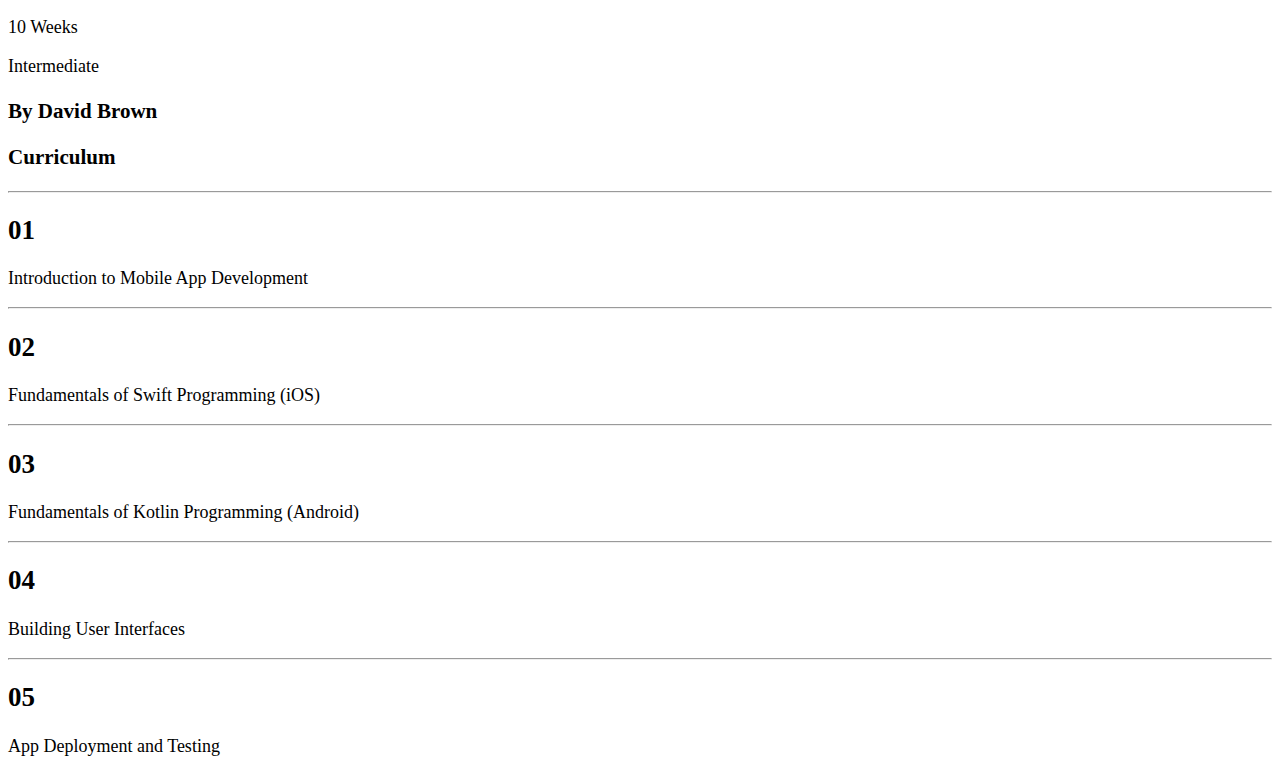
==== commit 80ad74aa: "adding front end web in courses" ====
--- a/courses/courses.html
+++ b/courses/courses.html
@@ -239,7 +239,7 @@
         <img src="/images/courses/madevmobile3.png" alt="personworking">
     </div>
     <div class="ma-weeksneeded">
-        <p>8 Weeks</p>
+        <p>6 Weeks</p>
     </div>
     <div class="ma-difficulty">
         <p>Intermediate</p>
@@ -310,86 +310,183 @@
     </div>
 </div>
 <!-- Graphic Design for Beginners -->
-<div class="ma-viewcoursebutton">
+<div class="gd-designframe">
+    <div class="gd-designheader">
+        <h2>Graphic Design for Beginners</h2>
+    </div>
+    <div class="gd-designdescription">
+        <p>
+            Discover the fundamentals of graphic design, including typography, color theory, layout design, and image manipulation techniques. Create visually stunning designs for print and digital media.
+        </p>
+    </div>
+<div class="gd-viewcoursebutton">
     <h4>View Course</h4>
 </div>
-<div class="madesignimages">
-    <img src="/images/courses/madevmobile1.png" alt="manwritingonboard">
-    <img src="/images/courses/madevmobile2.png" alt="manwritingontable">
-    <img src="/images/courses/madevmobile3.png" alt="personworking">
-</div>
-<div class="ma-weeksneeded">
-    <p>8 Weeks</p>
-</div>
-<div class="ma-difficulty">
+<div class="gd-designimages">
+    <img src="/images/courses/gdesignmobile1.png" alt="manwritingonboard">
+    <img src="/images/courses/gdesignmobile2.png" alt="manwritingontable">
+    <img src="/images/courses/gdesignmobile3.png" alt="personworking">
+</div>
+<div class="gd-weeksneeded">
+    <p>10 Weeks</p>
+</div>
+<div class="gd-difficulty">
+    <p>Beginner</p>
+</div>
+<div class="gd-authorsname">
+    <h3>By David Brown</h3>
+</div>
+<div class="gd-curriculum-container">
+    <div class="gd-curriculum-header">
+        <h3>Curriculum</h3>
+    </div>
+    <div class="gd-hr-curriculum-1">
+        <hr>
+    </div>
+        <div class="gd-curriculum-01">
+            <div class="gd-curriculum-01-header">
+                <h2>01</h2>
+            </div>
+            <div class="gd-curriculum-01-caption">
+                <p>Introduction to Mobile App Development</p>
+            </div>
+        </div>
+  
+        <div class="gd-hr-curriculum-1">
+            <hr>
+        </div>
+        <div class="gd-curriculum-02">
+            <div class="gd-curriculum-02-header">
+                <h2>02</h2>
+            </div>
+            <div class="gd-curriculum-02-caption">
+                <p>Fundamentals of Swift Programming (iOS)</p>
+            </div>
+        </div>
+        <div class="gd-hr-curriculum-1">
+            <hr>
+        </div>
+        <div class="gd-curriculum-03">
+            <div class="gd-curriculum-03-header">
+                <h2>03</h2>
+            </div>
+            <div class="gd-curriculum-03-caption">
+                <p>Fundamentals of Kotlin Programming (Android)</p>
+            </div>
+        </div>
+        <div class="hr-curriculum-1">
+            <hr>
+        </div>
+        <div class="gd-curriculum-04">
+            <div class="gd-curriculum-04-header">
+                <h2>04</h2>
+            </div>
+            <div class="gd-curriculum-04-caption">
+                <p>Building User Interfaces</p>
+            </div>
+        </div>
+        <div class="gd-hr-curriculum-1">
+            <hr>
+        </div>
+        <div class="gd-curriculum-05">
+            <div class="gd-curriculum-05-header">
+                <h2>05</h2>
+            </div>
+            <div class="gd-curriculum-05-caption">
+                <p>App Deployment and Testing</p>
+            </div>
+        </div>
+</div>
+</div>
+<!-- Graphic Design for Beginners -->
+<div class="gd-designframe">
+    <div class="gd-designheader">
+        <h2>Front-End Web Development</h2>
+    </div>
+    <div class="gd-designdescription">
+        <p>
+            Discover the fundamentals of graphic design, including typography, color theory, layout design, and image manipulation techniques. Create visually stunning designs for print and digital media.
+        </p>
+    </div>
+<div class="web-viewcoursebutton">
+    <h4>View Course</h4>
+</div>
+<div class="web-designimages">
+    <img src="/images/courses/fwebmobile1.png" alt="manwritingonboard">
+    <img src="/images/courses/fwebmobile2.png" alt="manwritingontable">
+    <img src="/images/courses/fwebmobile3.png" alt="personworking">
+</div>
+<div class="web-weeksneeded">
+    <p>10 Weeks</p>
+</div>
+<div class="web-difficulty">
     <p>Intermediate</p>
 </div>
-<div class="ma-authorsname">
+<div class="web-authorsname">
     <h3>By David Brown</h3>
 </div>
-<div class="ma-curriculum-container">
-    <div class="ma-curriculum-header">
+<div class="web-curriculum-container">
+    <div class="web-curriculum-header">
         <h3>Curriculum</h3>
     </div>
-    <div class="ma-hr-curriculum-1">
+    <div class="web-hr-curriculum-1">
         <hr>
     </div>
-        <div class="ma-curriculum-01">
-            <div class="ma-curriculum-01-header">
+        <div class="web-curriculum-01">
+            <div class="web-curriculum-01-header">
                 <h2>01</h2>
             </div>
-            <div class="ma-curriculum-01-caption">
+            <div class="web-curriculum-01-caption">
                 <p>Introduction to Mobile App Development</p>
             </div>
         </div>
   
-        <div class="ma-hr-curriculum-1">
-            <hr>
-        </div>
-        <div class="ma-curriculum-02">
-            <div class="ma-curriculum-02-header">
+        <div class="web-hr-curriculum-1">
+            <hr>
+        </div>
+        <div class="web-curriculum-02">
+            <div class="web-curriculum-02-header">
                 <h2>02</h2>
             </div>
-            <div class="ma-curriculum-02-caption">
+            <div class="web-curriculum-02-caption">
                 <p>Fundamentals of Swift Programming (iOS)</p>
             </div>
         </div>
-        <div class="ma-hr-curriculum-1">
-            <hr>
-        </div>
-        <div class="ma-curriculum-03">
-            <div class="ma-curriculum-03-header">
+        <div class="web-hr-curriculum-1">
+            <hr>
+        </div>
+        <div class="web-curriculum-03">
+            <div class="web-curriculum-03-header">
                 <h2>03</h2>
             </div>
-            <div class="ma-curriculum-03-caption">
+            <div class="web-curriculum-03-caption">
                 <p>Fundamentals of Kotlin Programming (Android)</p>
             </div>
         </div>
         <div class="hr-curriculum-1">
             <hr>
         </div>
-        <div class="ma-curriculum-04">
-            <div class="ma-curriculum-04-header">
+        <div class="web-curriculum-04">
+            <div class="web-curriculum-04-header">
                 <h2>04</h2>
             </div>
-            <div class="ma-curriculum-04-caption">
+            <div class="web-curriculum-04-caption">
                 <p>Building User Interfaces</p>
             </div>
         </div>
-        <div class="ma-hr-curriculum-1">
-            <hr>
-        </div>
-        <div class="ma-curriculum-05">
-            <div class="ma-curriculum-05-header">
+        <div class="web-hr-curriculum-1">
+            <hr>
+        </div>
+        <div class="web-curriculum-05">
+            <div class="web-curriculum-05-header">
                 <h2>05</h2>
             </div>
-            <div class="ma-curriculum-05-caption">
+            <div class="web-curriculum-05-caption">
                 <p>App Deployment and Testing</p>
             </div>
         </div>
 </div>
 </div>
-
 
 </body>
 </html>--- a/courses/courses.css
+++ b/courses/courses.css
@@ -561,7 +561,110 @@
         opacity: 15%;
     }
 }
-
-}
-
-}
+/* Front-End Web Development Begins Here */
+.web-designframe {
+    background-color: white;
+    width: 300px;
+    padding: 4px;
+    padding-left: 5px;
+    border-radius: 6px;
+    height: 880px;
+    margin-top: 15px;
+   
+}
+.web-designdescription {
+    width: 280px;
+}
+.web-viewcoursebutton {
+    position: relative;
+    background-color: #F7F7F8;
+    border: 1px solid grey;
+    margin-bottom: 15px;
+    width: 85px;
+    height: 20px;
+    bottom: -2px;
+    left: 10px;
+    border-radius: 4px;
+
+    h4 {
+        position: relative;
+        left: 8px;
+        bottom: 15px;
+    }
+}
+.web-weeksneeded {
+    position: relative;
+    background-color: #F7F7F8;
+    border: 1px solid grey;
+    width: 65px;
+    height: 30px;
+    top: 10px;
+    left: 10px;
+    border-radius: 4px;
+
+    p {
+        position: relative;
+        left: 10px;
+        bottom: 5px;
+    }
+}
+.web-difficulty {
+    position: relative;
+    background-color: #F7F7F8;
+    border: 1px solid grey;
+    width: 80px;
+    height: 30px;
+    bottom: 22px;
+    left: 85px;
+    border-radius: 4px;
+
+    p {
+        position: relative;
+        left: 10px;
+        bottom: 5px;
+    }
+}
+.web-authorsname {
+    position: relative;
+    bottom: 20px;
+    left: 10px;
+}
+
+/* Curriculum Starts Here */
+.web-curriculum-container {
+    border:1px solid rgba(0, 0, 0, 0.336);
+    border-radius: 4px;
+    width: 280px;
+
+}
+.web-curriculum-header {
+    position: relative;
+    left: 15px;
+
+}
+.web-curriculum-01 {
+    position: relative;
+    left: 15px;
+}
+.web-curriculum-02 {
+    position: relative;
+    left: 15px;
+}
+.web-curriculum-03 {
+    position: relative;
+    left: 15px;
+}
+.web-curriculum-04 {
+    position: relative;
+    left: 15px;
+}
+.web-curriculum-05 {
+    position: relative;
+    left: 15px;
+}
+.web-hr-curruculum-1 {
+    hr {
+        opacity: 15%;
+    }
+}
+}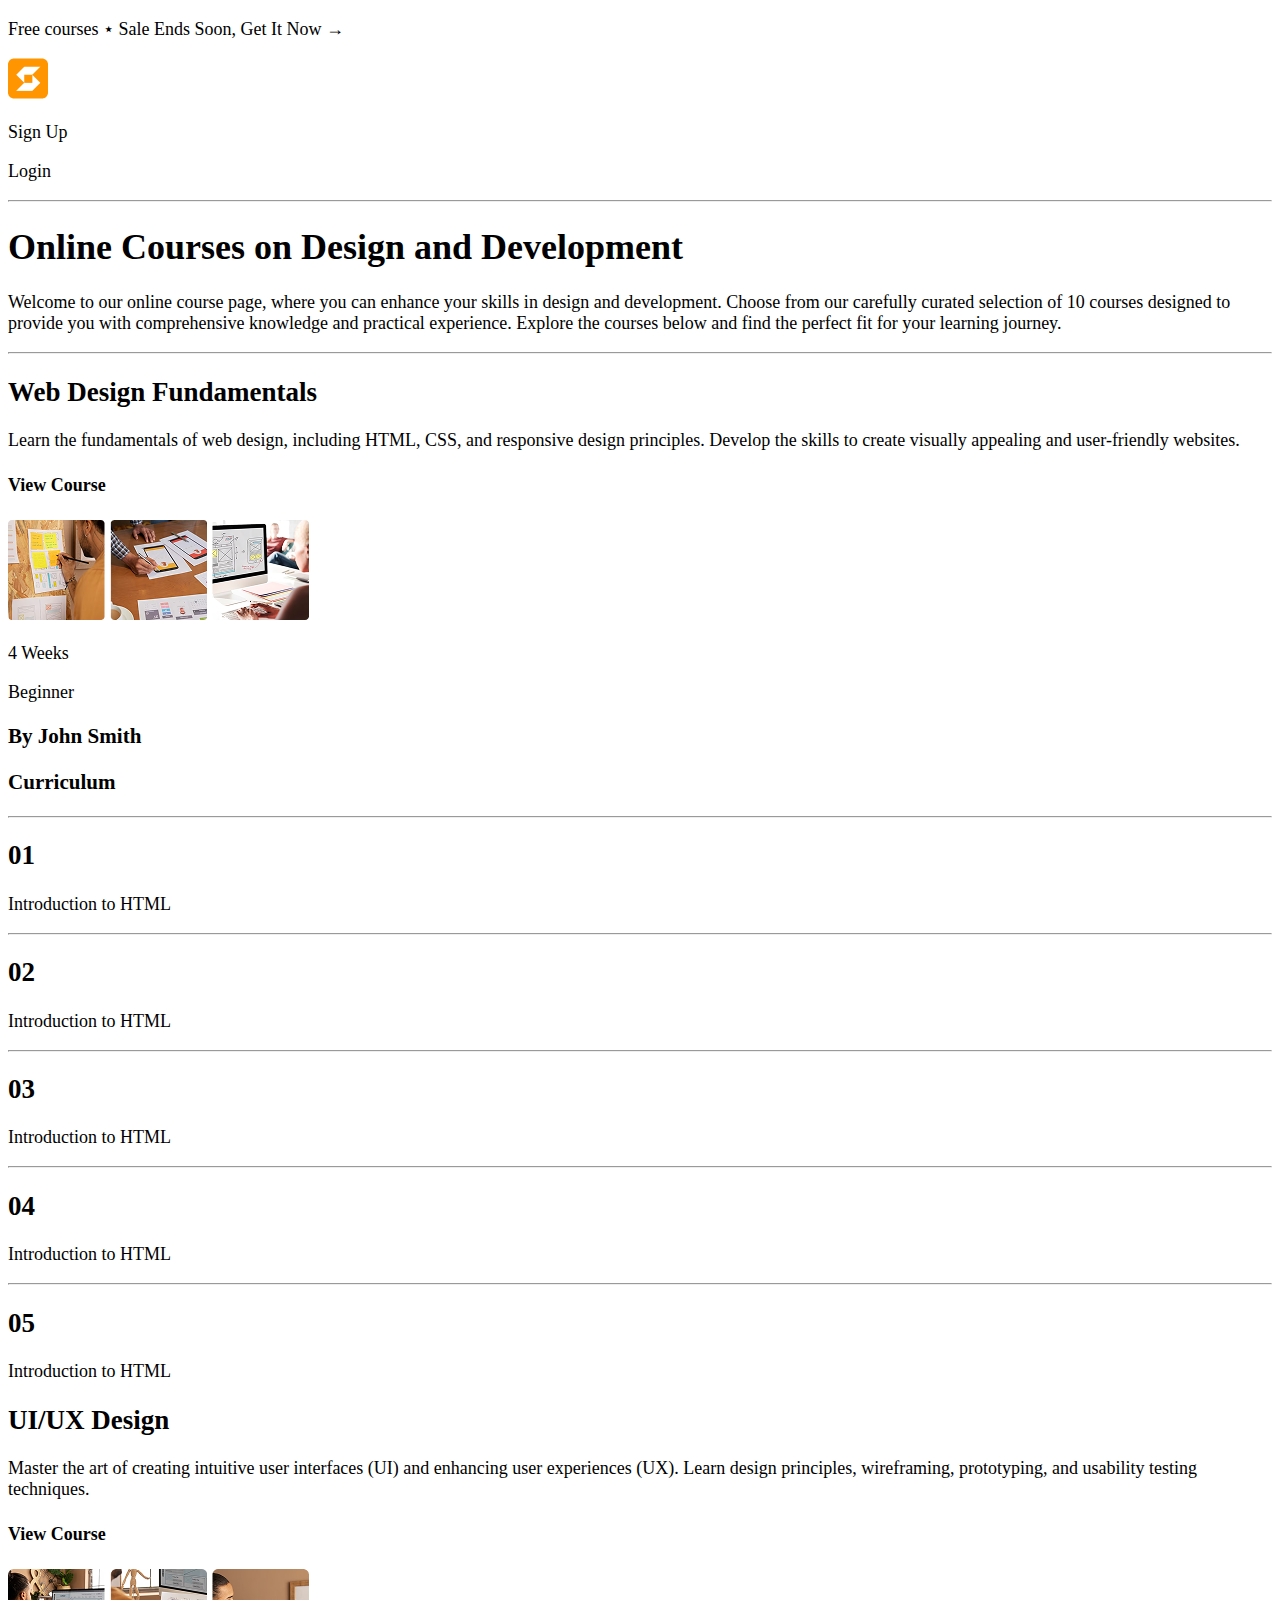
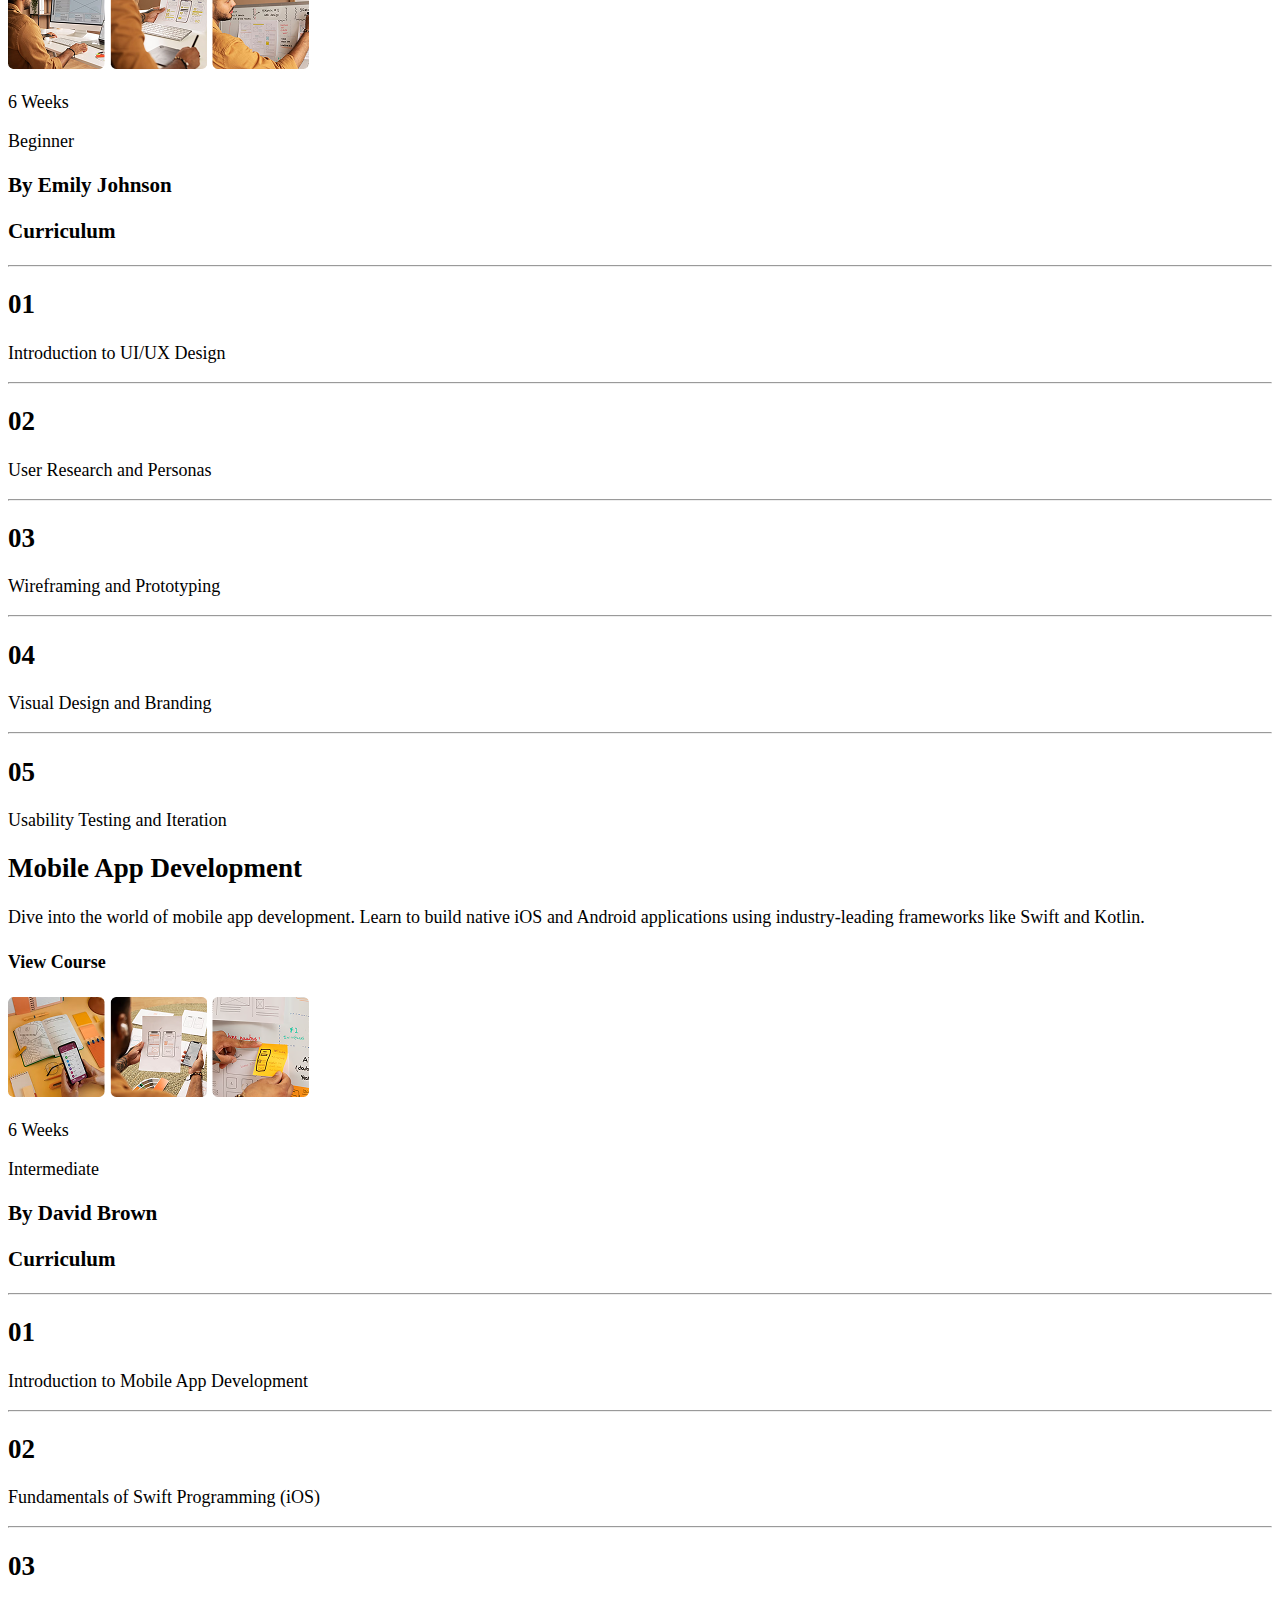
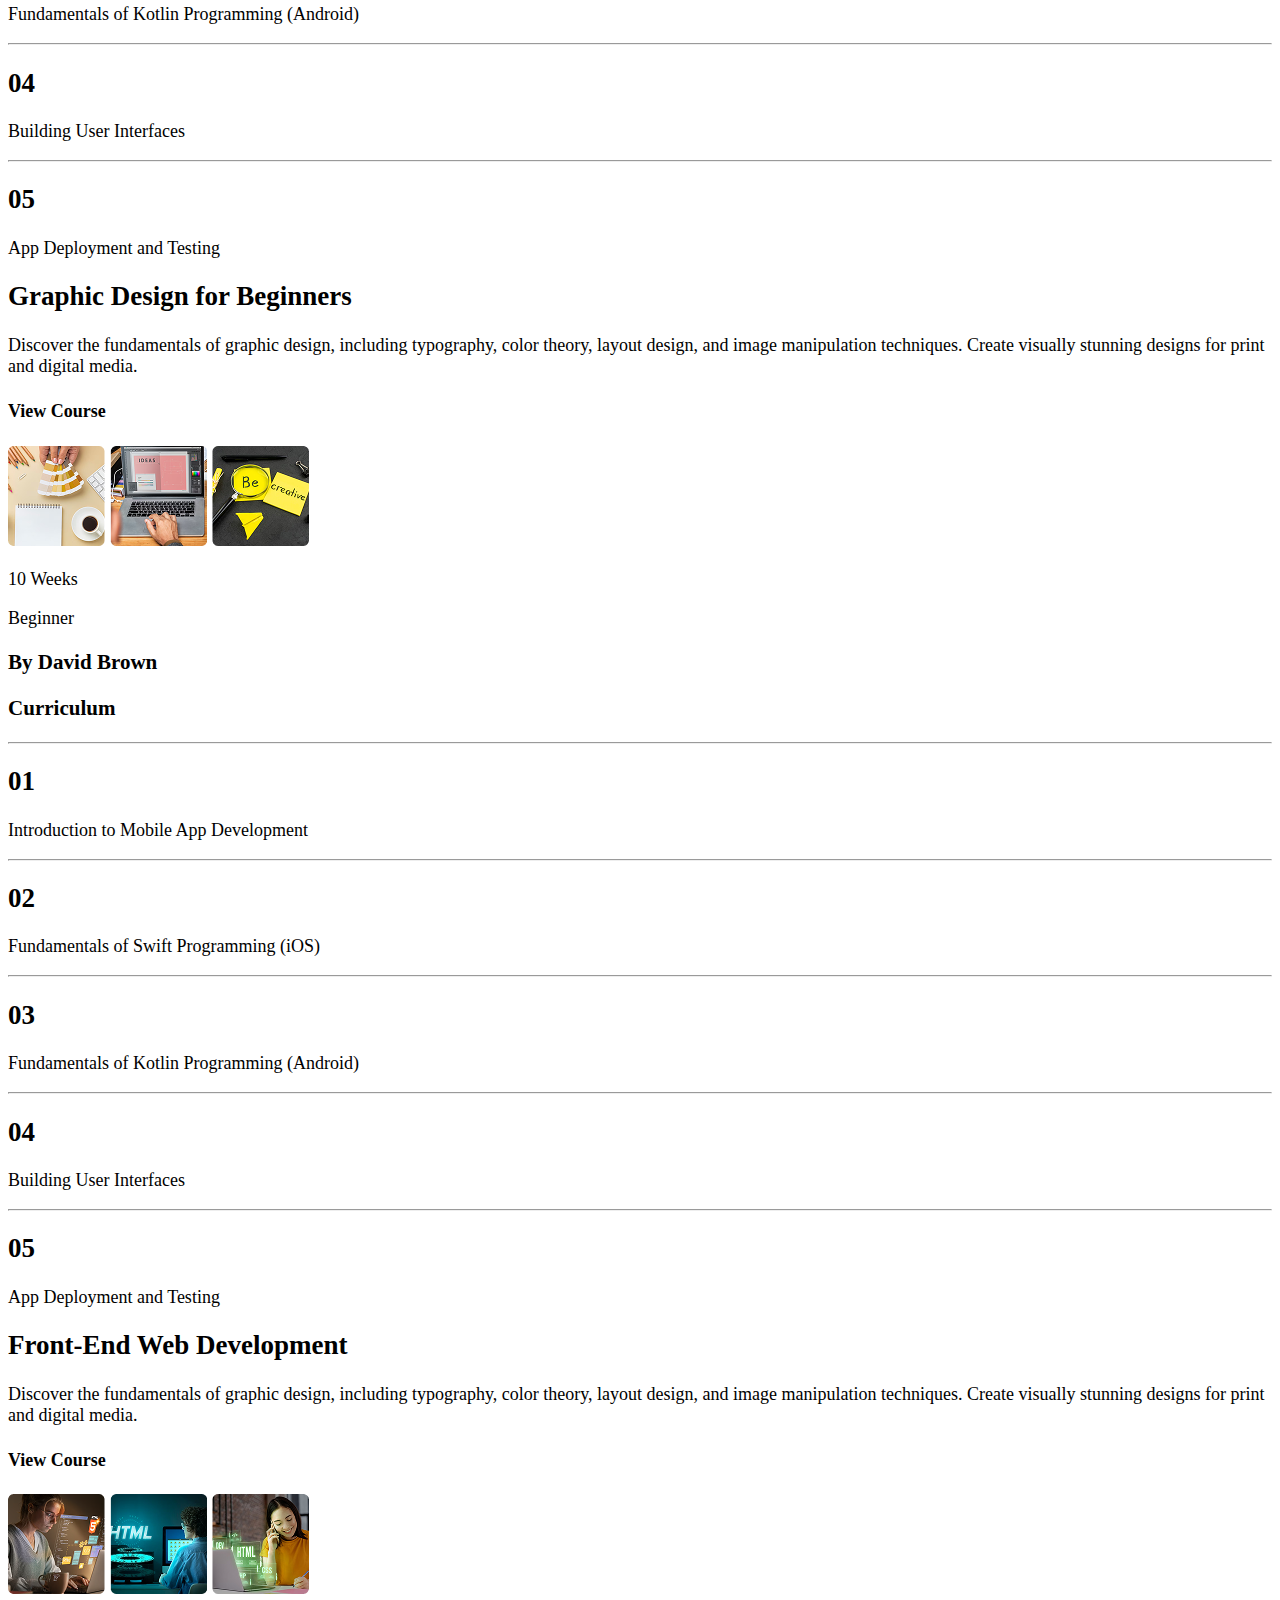
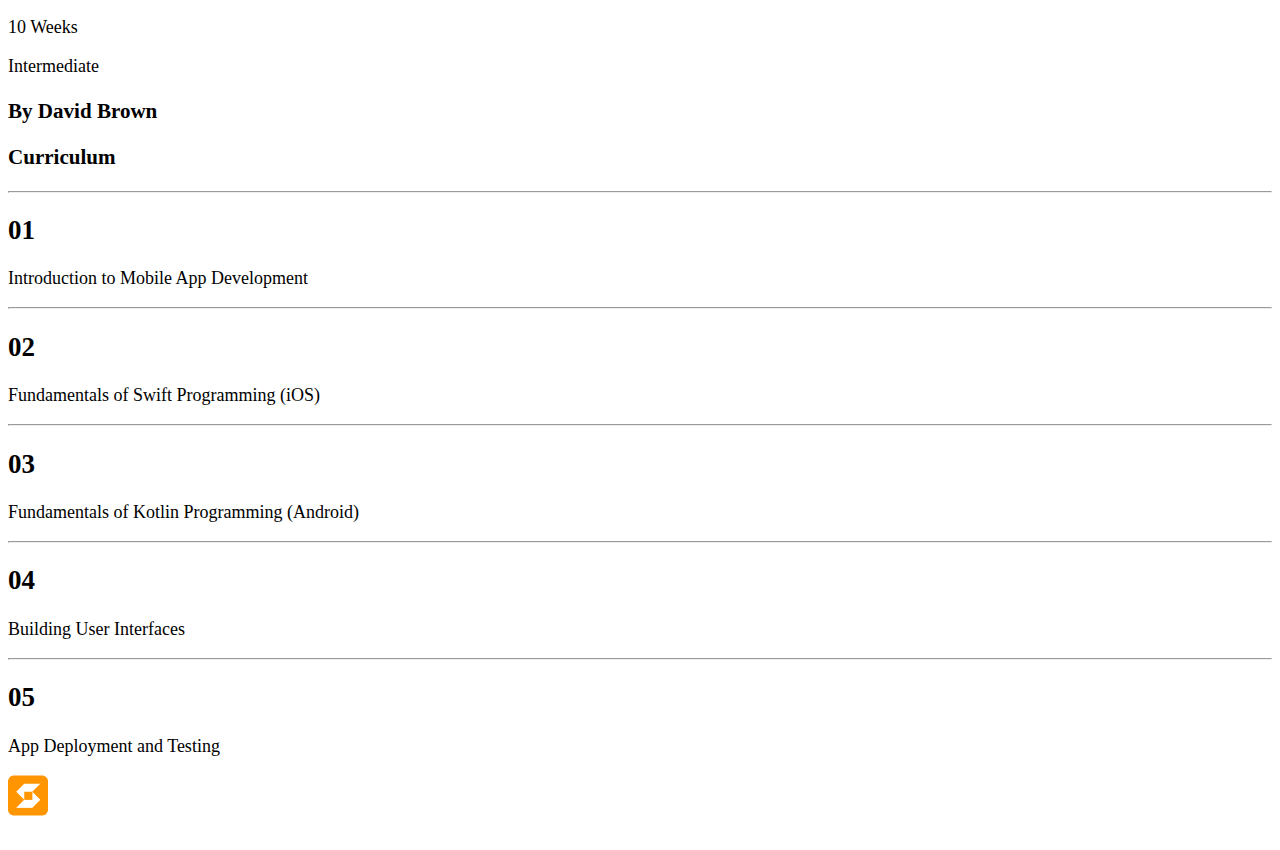
==== commit a66ff3a5: "adding logos and images, starting footer of courses" ====
--- a/courses/courses.html
+++ b/courses/courses.html
@@ -487,6 +487,13 @@
         </div>
 </div>
 </div>
-
+<footer>
+    <div class="footer-logo">
+        <img src="/images/courses/comapnylogomobile.png" alt="companylogo">
+    </div>
+    <div class="footer-email">
+        <img src="/images/" alt="">
+    </div>
+</footer>
 </body>
 </html>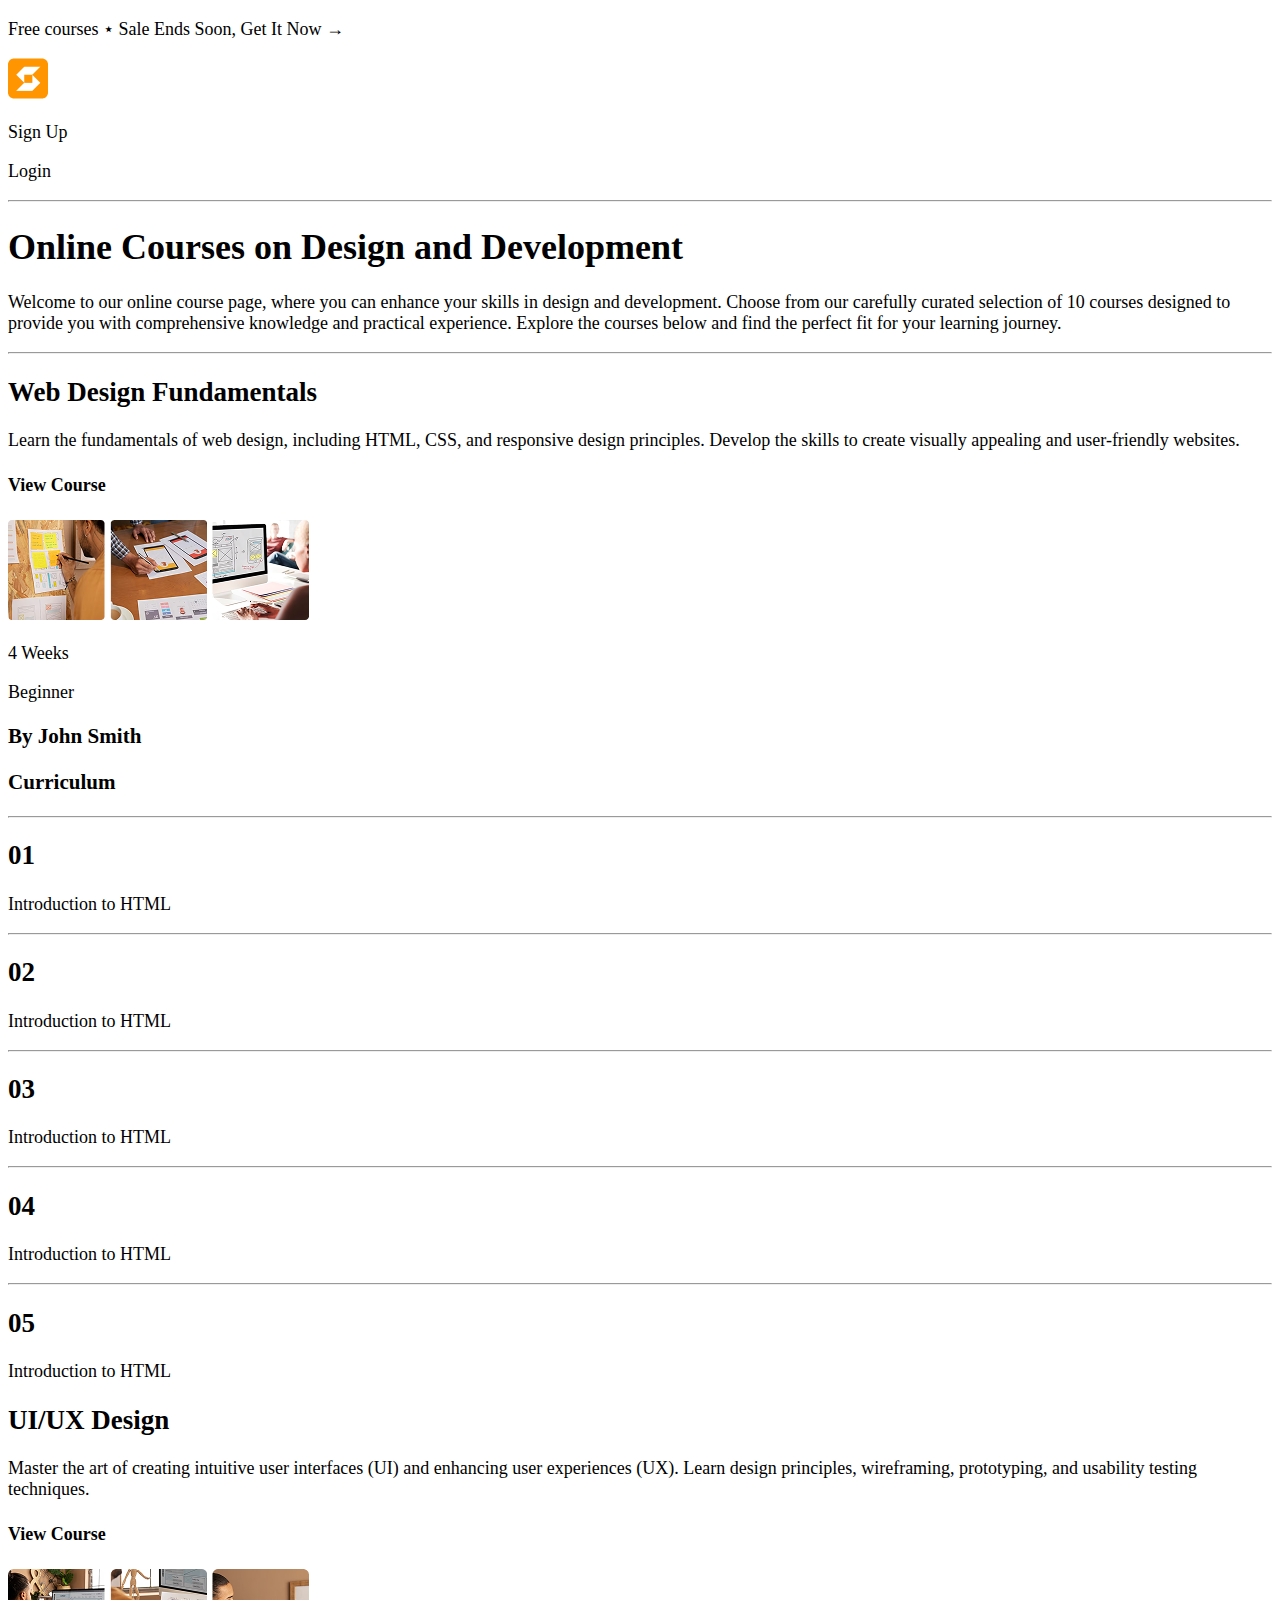
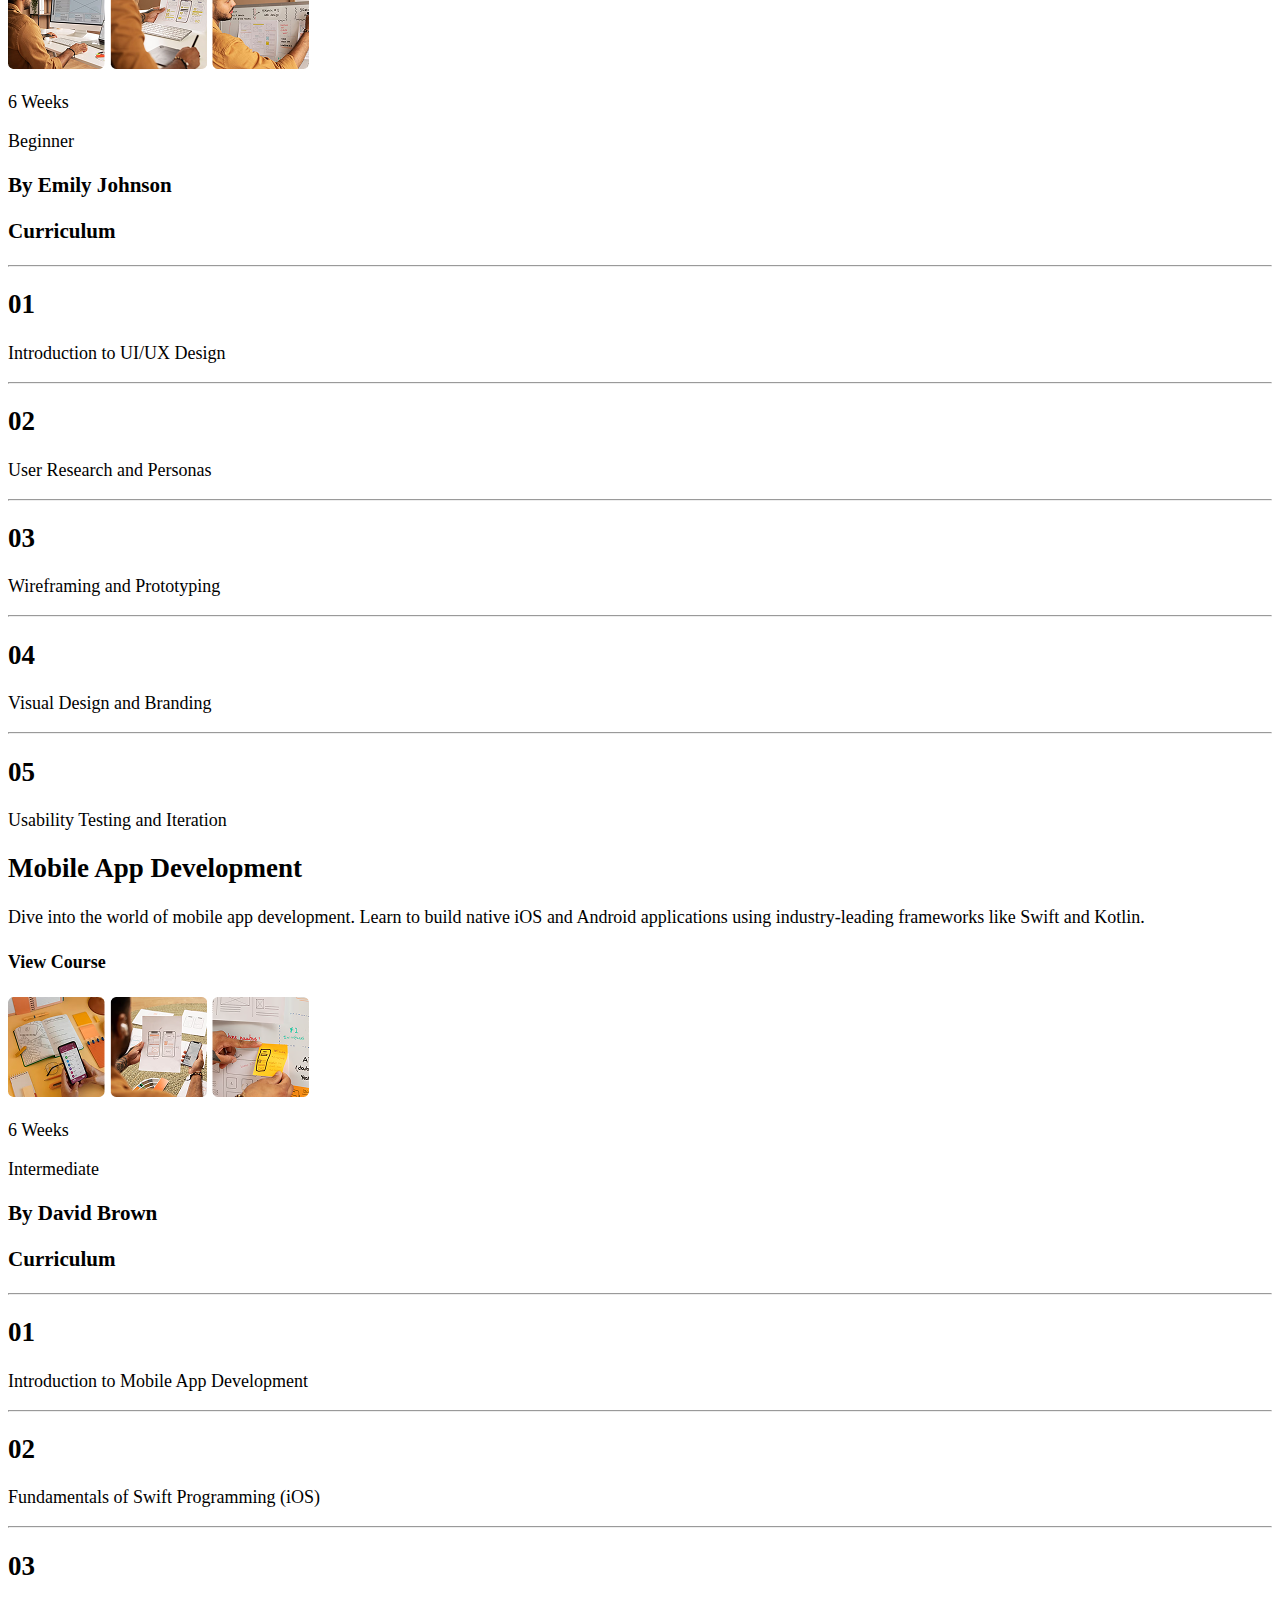
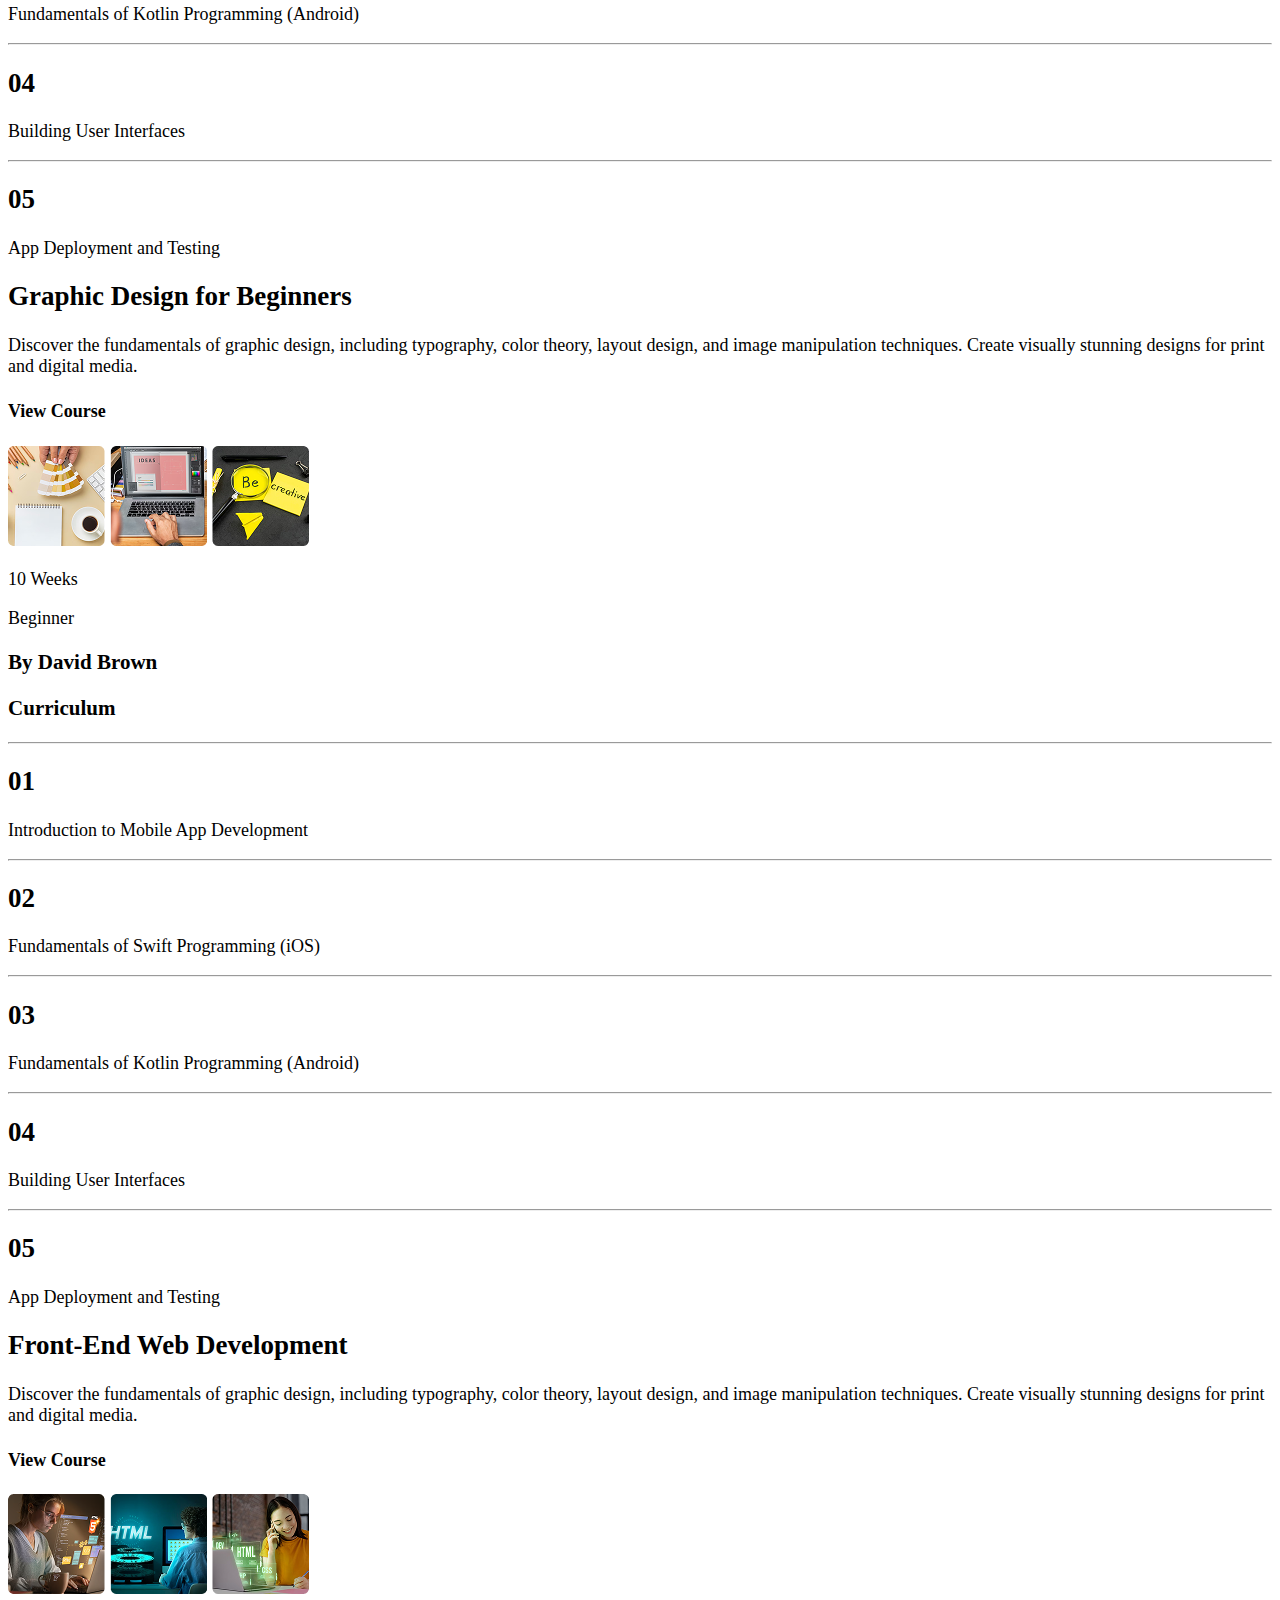
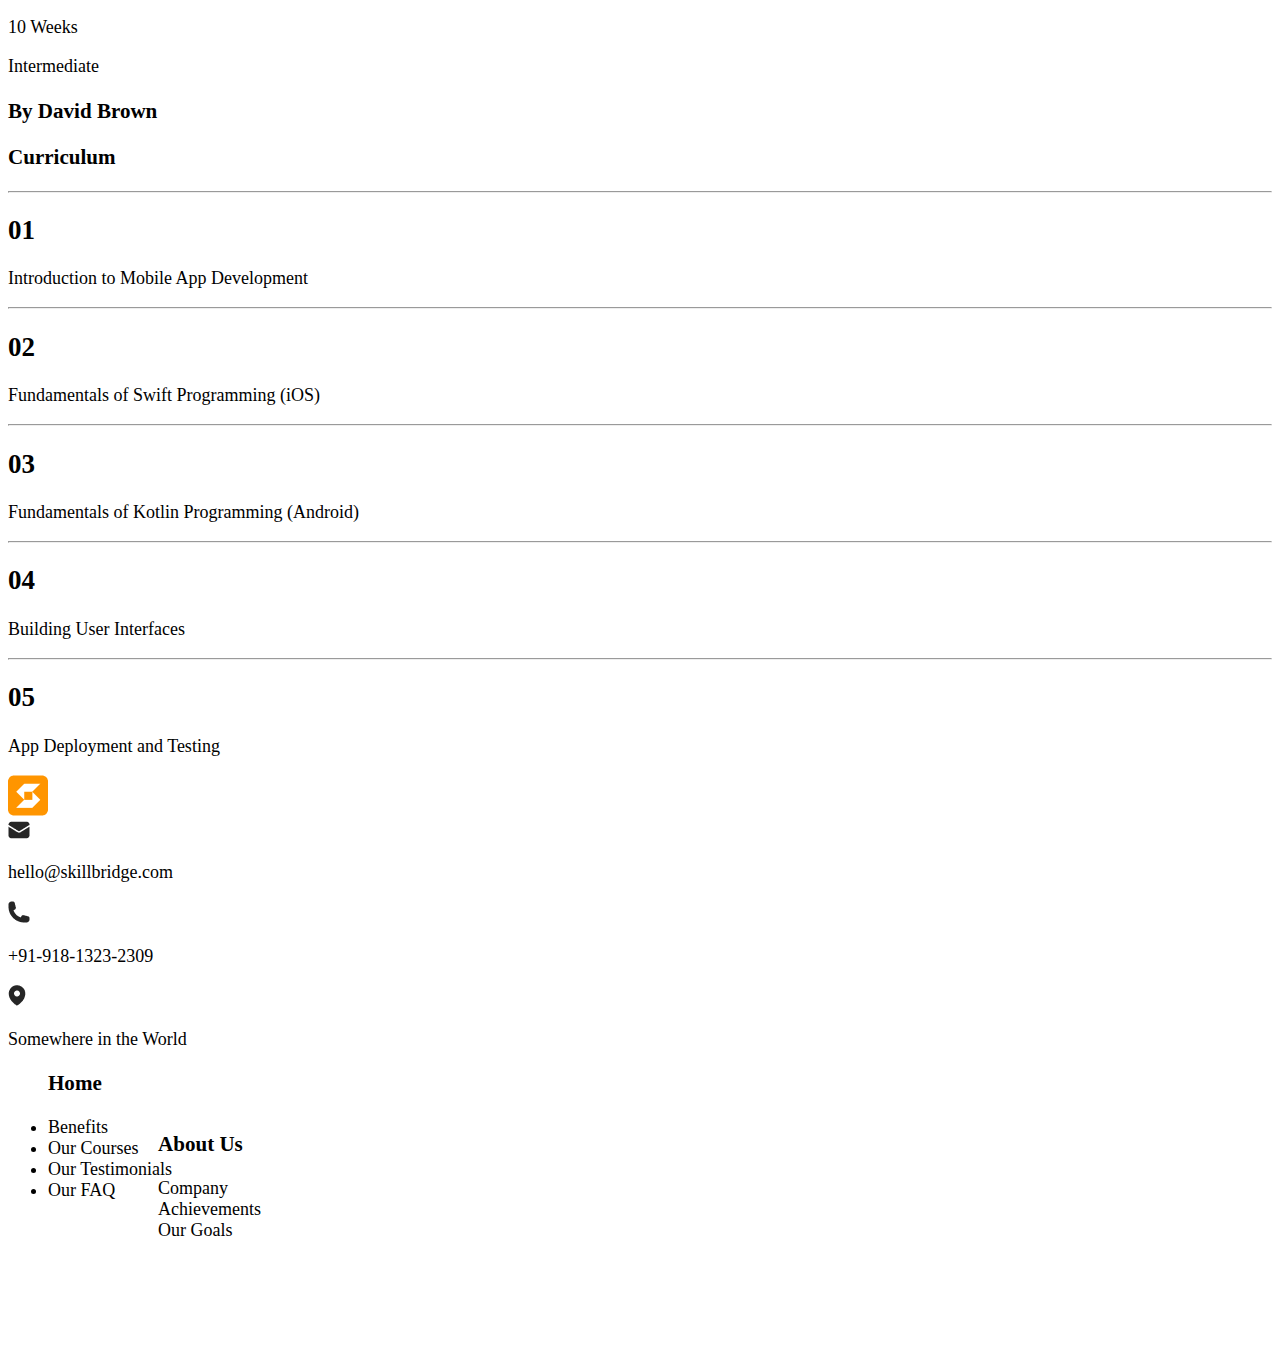
==== commit d7967e3b: "adding footer content" ====
--- a/courses/courses.html
+++ b/courses/courses.html
@@ -488,11 +488,48 @@
 </div>
 </div>
 <footer>
-    <div class="footer-logo">
-        <img src="/images/courses/comapnylogomobile.png" alt="companylogo">
-    </div>
-    <div class="footer-email">
-        <img src="/images/" alt="">
+    <div class="footer-background">
+        <div class="footer-logo">
+            <img src="/images/courses/comapnylogomobile.png" alt="companylogo">
+        </div>
+        <div class="footer-email">
+            <img src="/images/courses/companylogos/maillogos.png" alt="">
+        </div>
+        <div class="footer-company-email"><p>hello@skillbridge.com</p></div>
+        <div class="footer-phone">
+            <img src="/images/courses/companylogos/phonelogos.png" alt="">
+        </div>
+        <div class="footer-company-phone"><p>+91-918-1323-2309</p></div>
+        <div class="footer-map">
+            <img src="/images/courses/companylogos/maplogos.png" alt="">
+        </div>
+        <div class="footer-company-map"><p>Somewhere in the World</p></div>
+        
+        <div class="footer-homesection">
+            <div class="footer-home-header">
+                <h3>Home</h3>
+            </div>
+            <div class="footer-home-list">
+                <ul>
+                    <li>Benefits</li>
+                    <li>Our Courses</li>
+                    <li>Our Testimonials</li>
+                    <li>Our FAQ</li>
+                </ul>
+            </div>
+        </div>
+        <div class="footer-aboutussection">
+            <div class="footer-aboutus-header">
+                <h3>About Us</h3>
+            </div>
+            <div class="footer-aboutus-list">
+                <ul>
+                    <li>Company</li>
+                    <li>Achievements</li>
+                    <li>Our Goals</li>
+                </ul>
+            </div>
+        </div>
     </div>
 </footer>
 </body>
--- a/courses/courses.css
+++ b/courses/courses.css
@@ -667,4 +667,35 @@
         opacity: 15%;
     }
 }
-}+/* footer begins here */
+.footer-background {
+    background-color: white;
+    width: 100%;
+    height: 400px;
+    margin-top: 25px;
+}
+.footer-home-list
+    li {
+        list-style-type: none;
+    }
+}
+.footer-aboutus-list 
+    li {
+        list-style-type: none;
+    }
+.footer-home-header {
+    position: relative;
+    left: 40px;
+}
+.footer-homesection {
+    position: relative;
+}
+.footer-aboutus-header {
+    position: relative;
+    left: 40px;
+}
+.footer-aboutussection {
+    position: relative;
+    left: 110px;
+    bottom: 90px;
+}
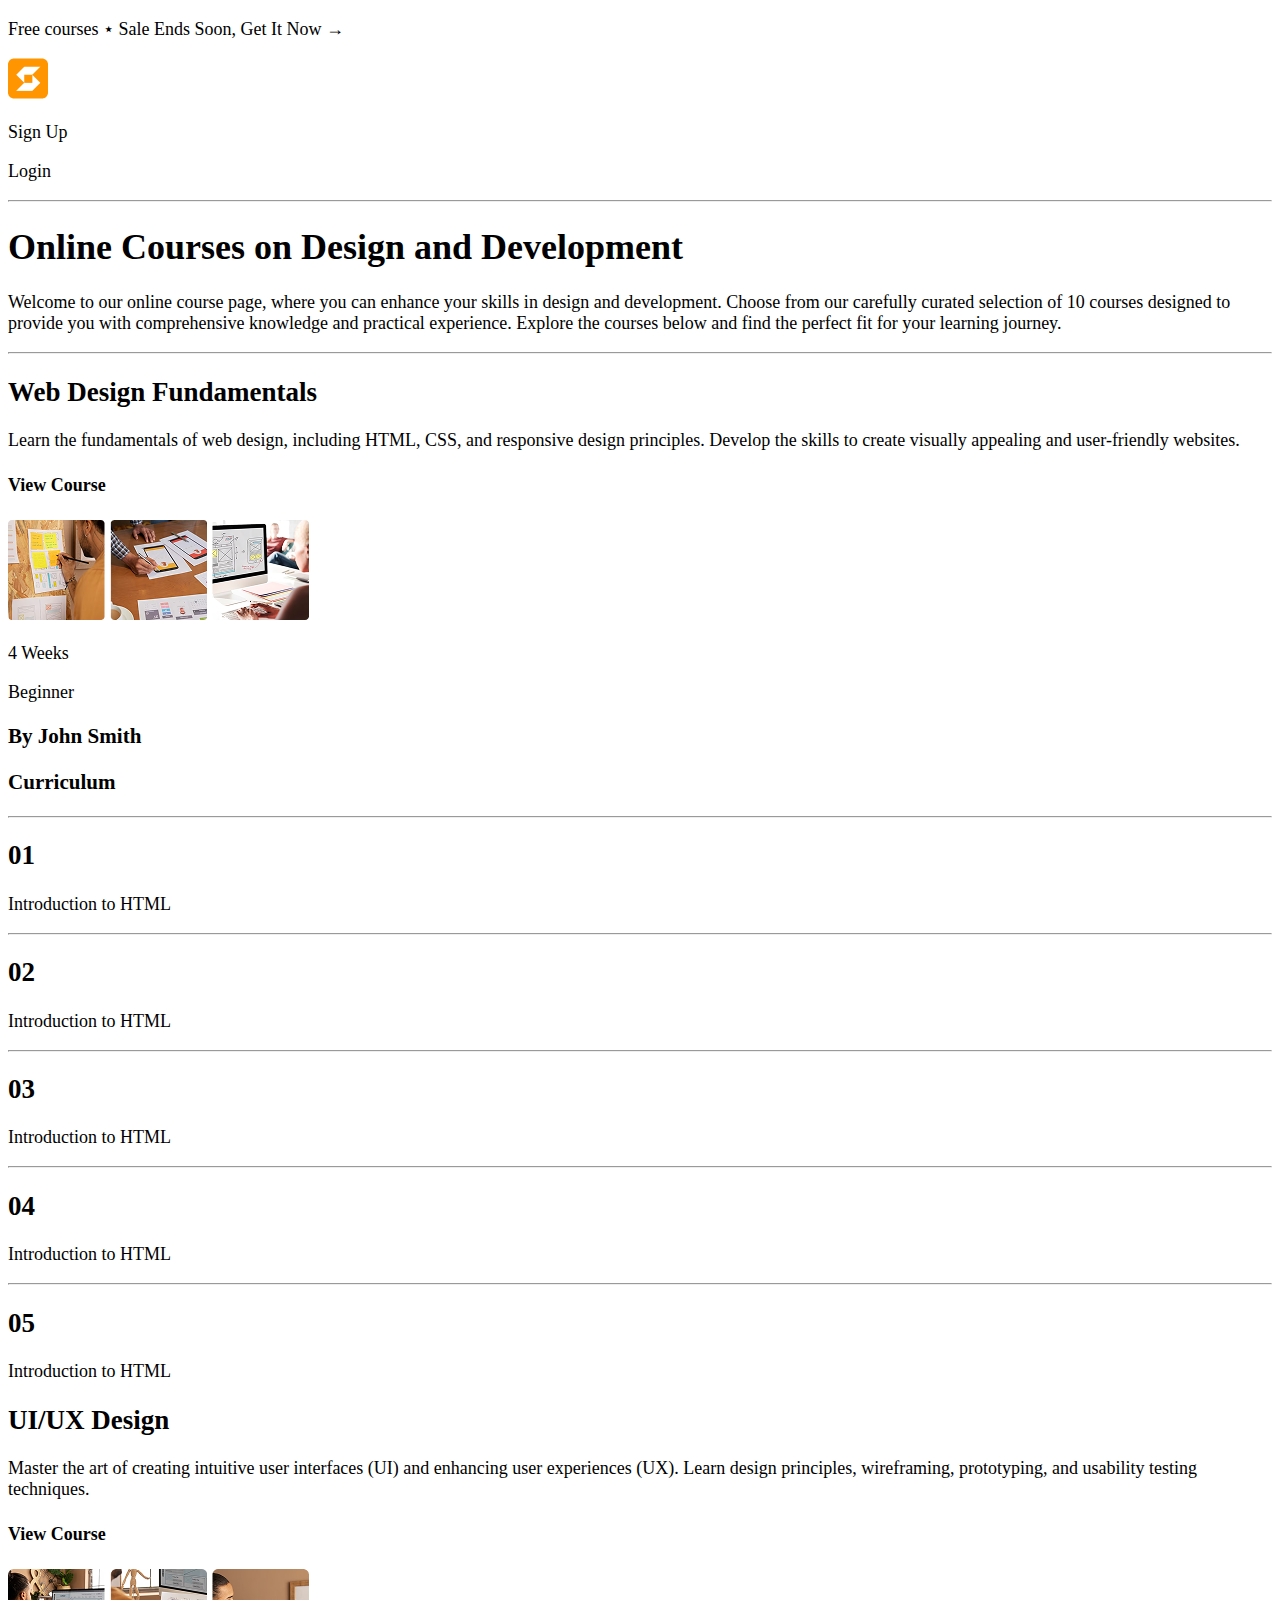
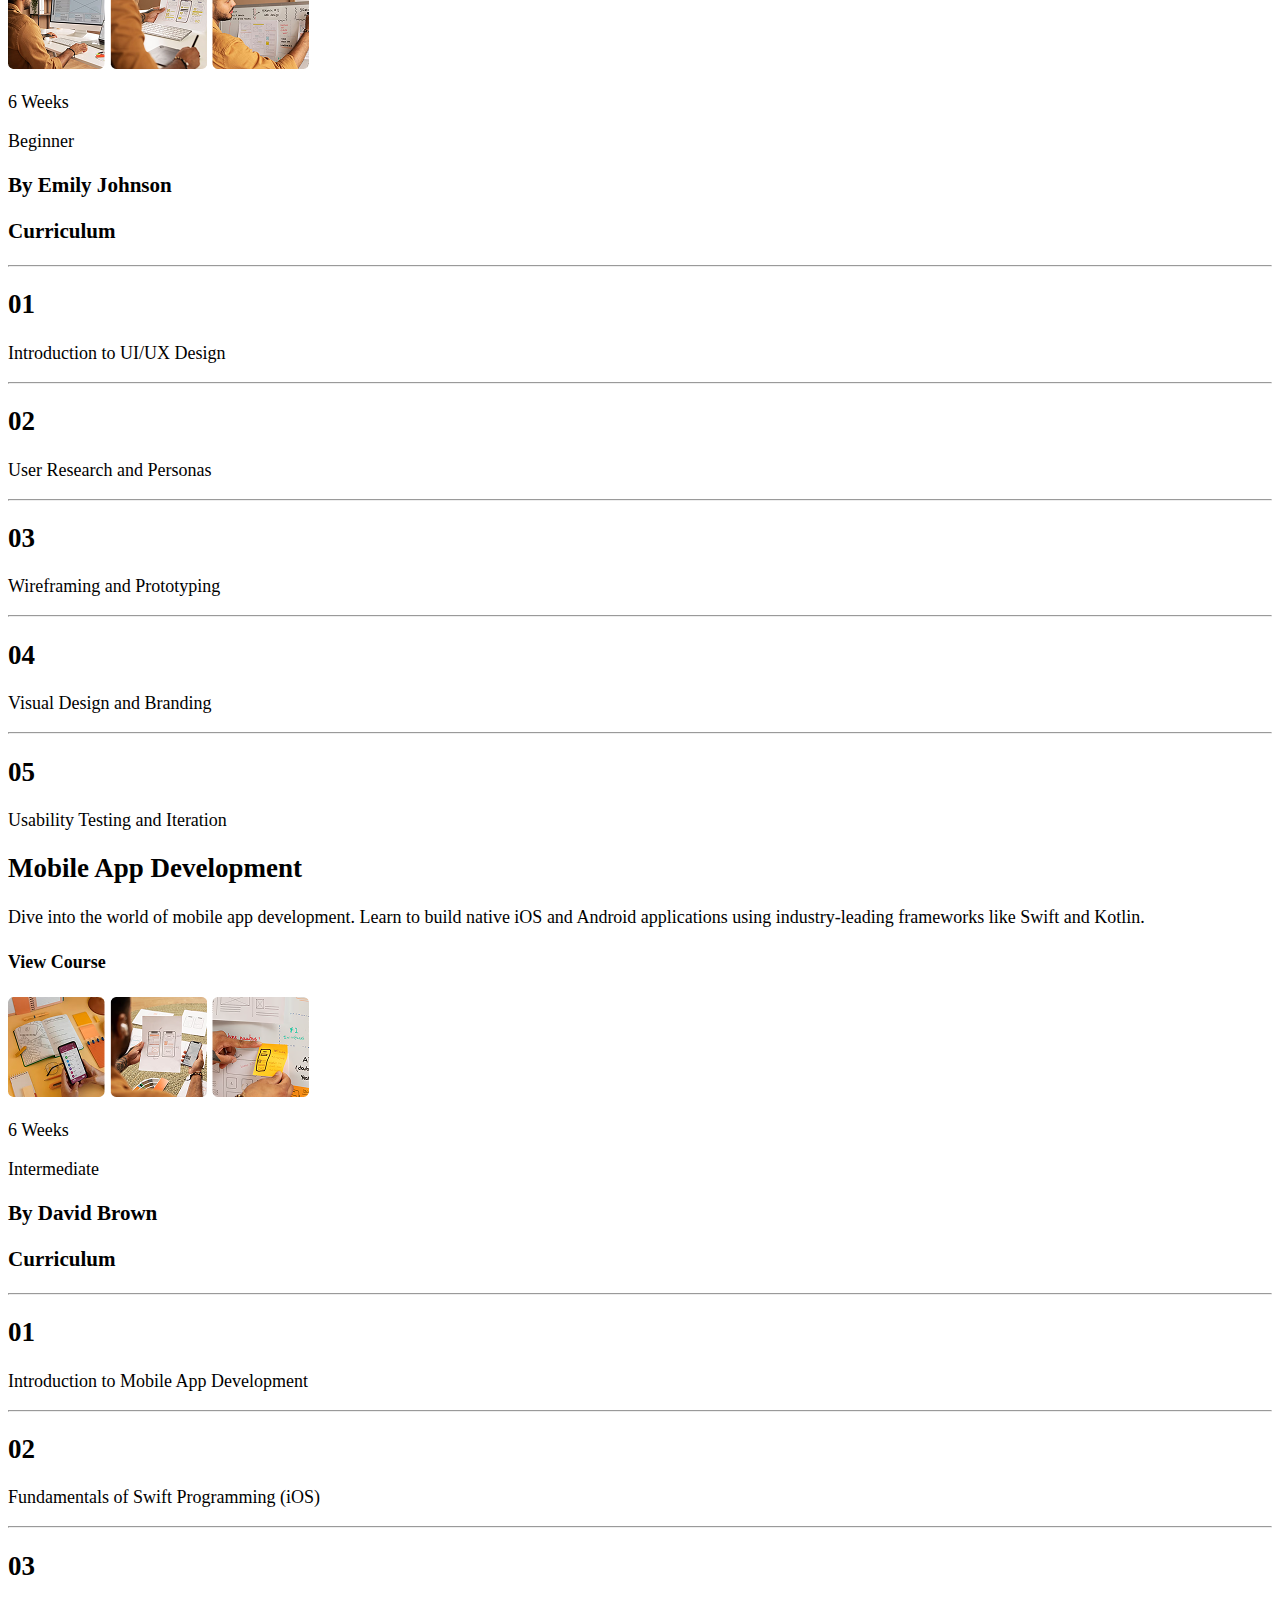
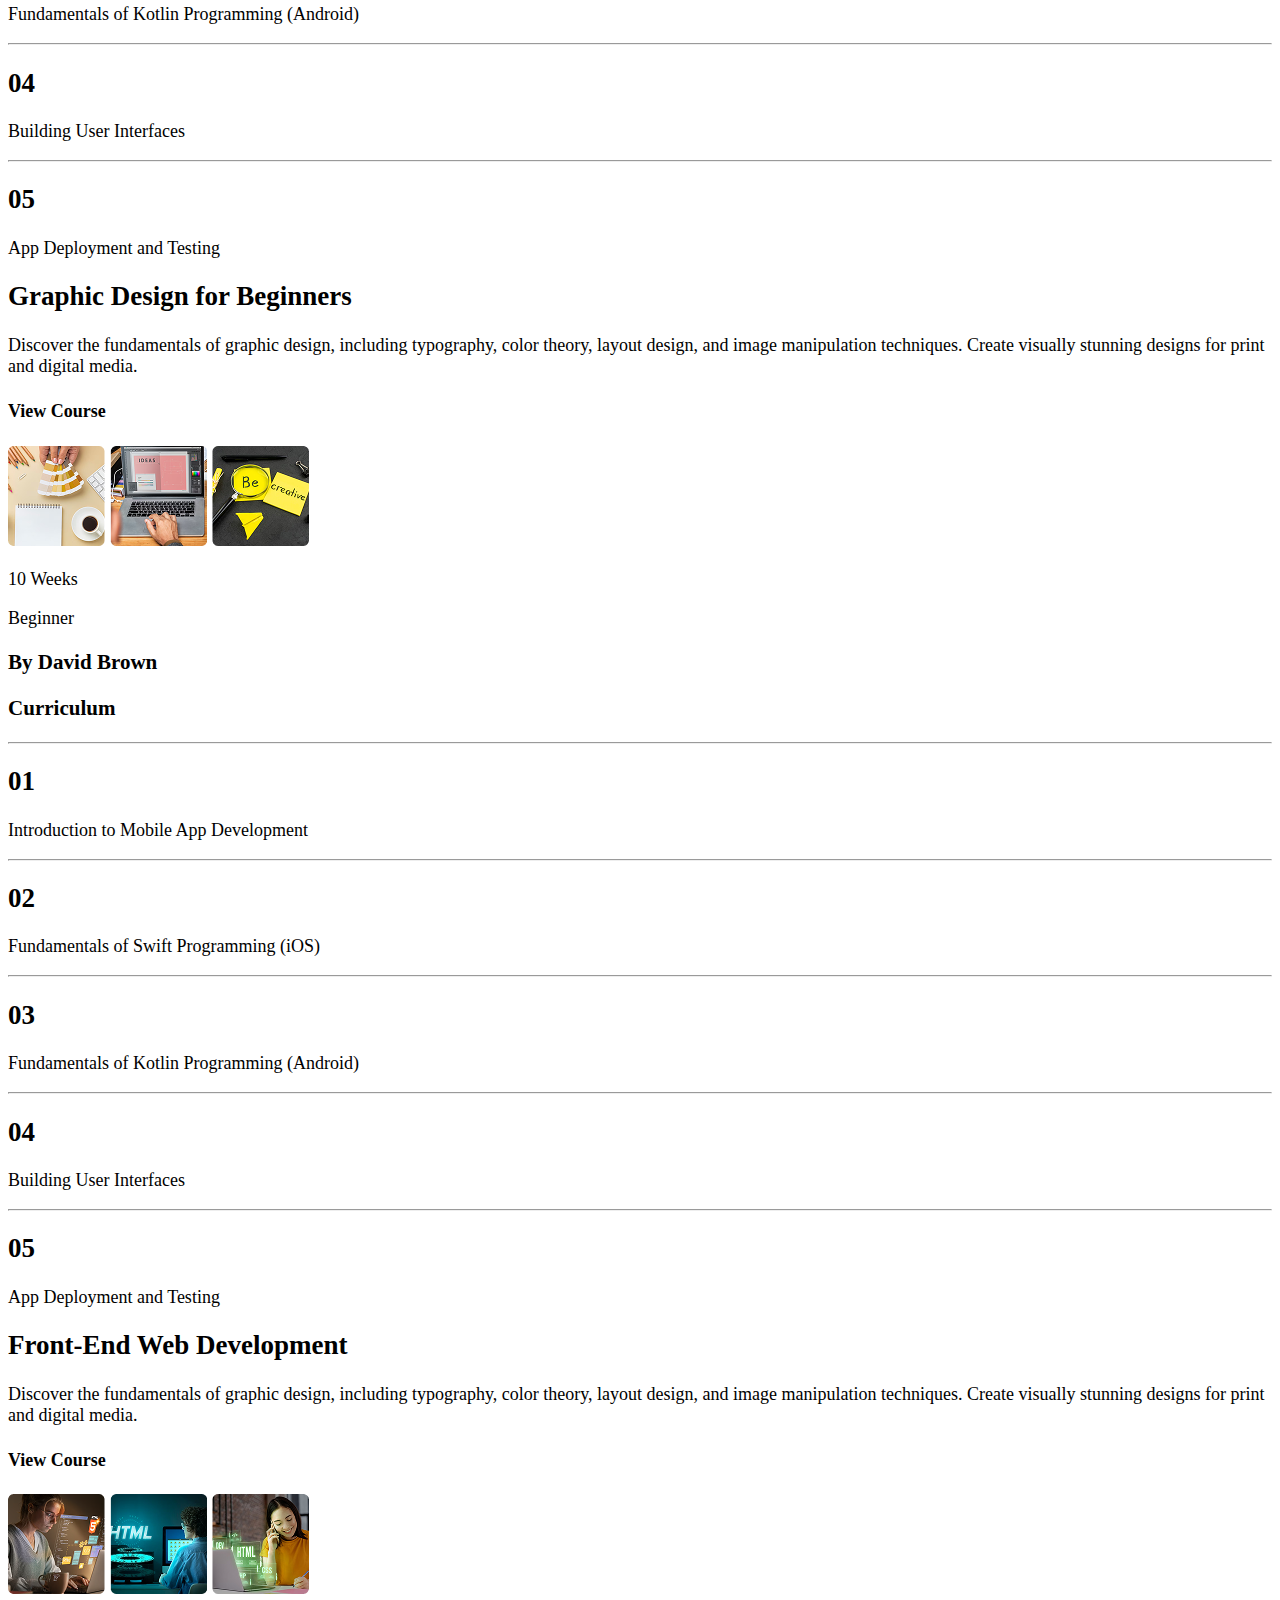
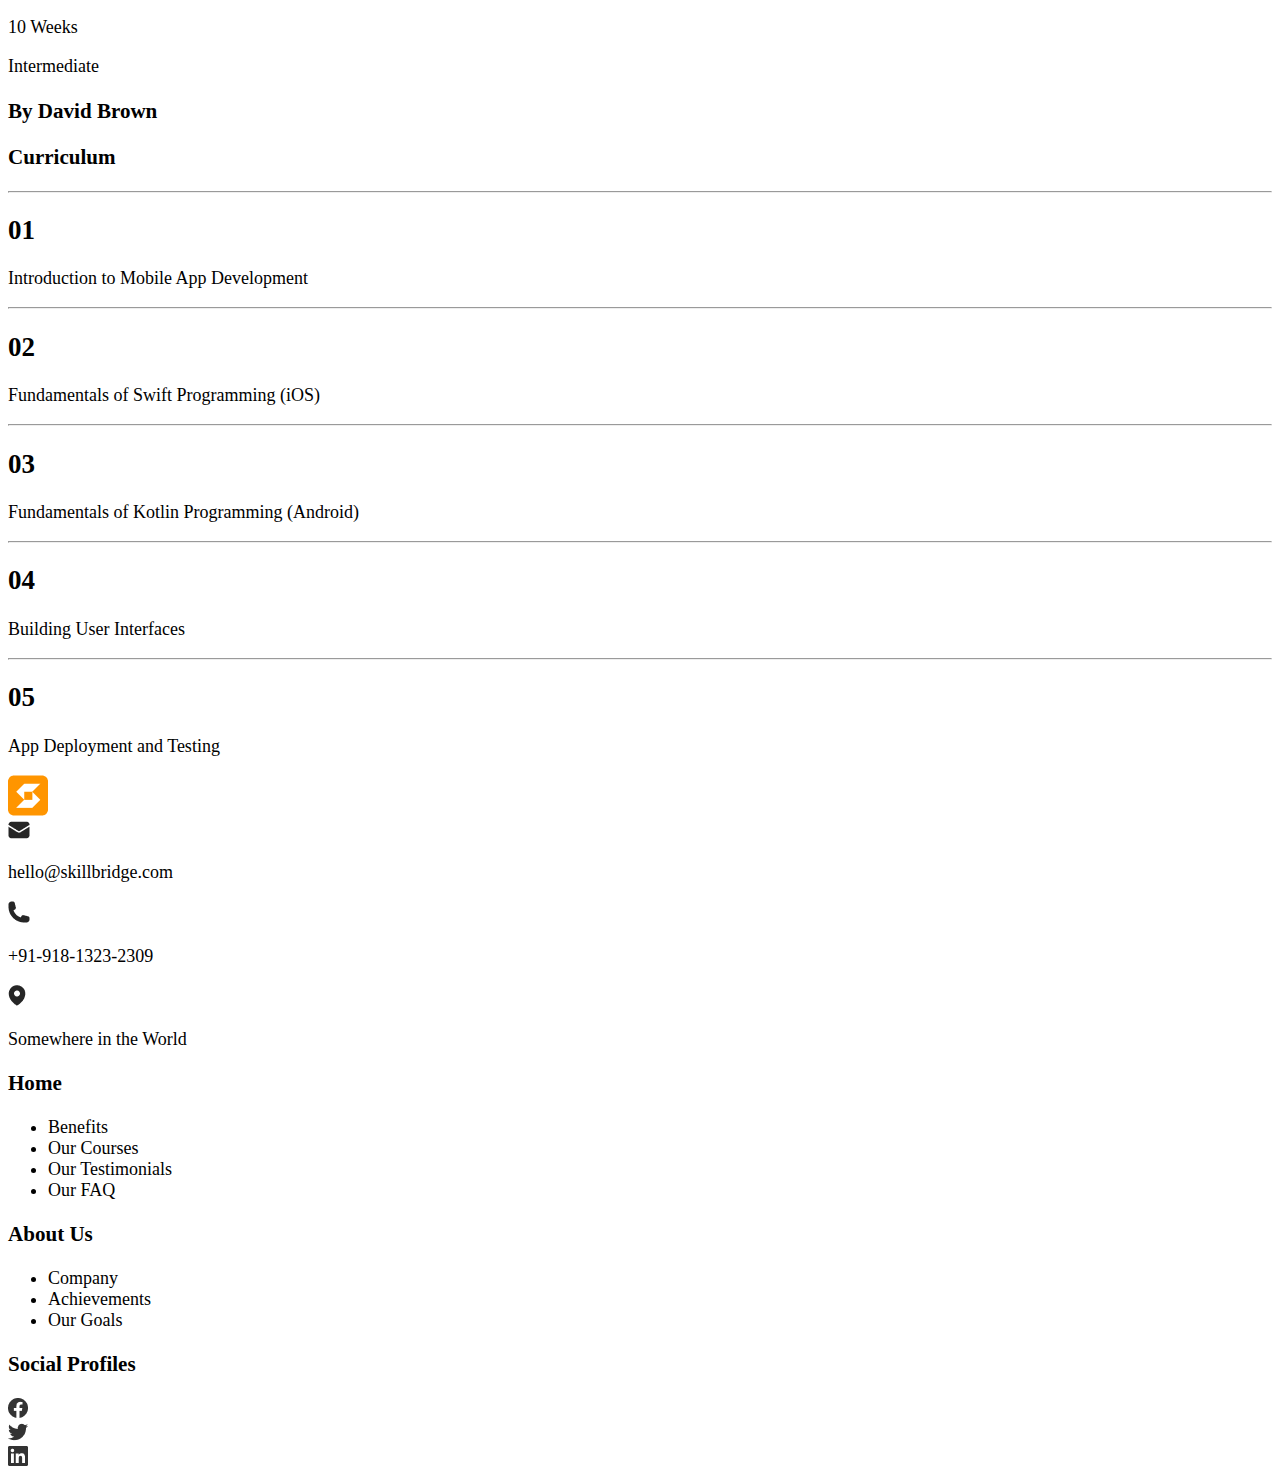
==== commit 4496b296: "adding social profiles" ====
--- a/courses/courses.html
+++ b/courses/courses.html
@@ -504,7 +504,7 @@
             <img src="/images/courses/companylogos/maplogos.png" alt="">
         </div>
         <div class="footer-company-map"><p>Somewhere in the World</p></div>
-        
+
         <div class="footer-homesection">
             <div class="footer-home-header">
                 <h3>Home</h3>
@@ -530,6 +530,28 @@
                 </ul>
             </div>
         </div>
+        <div class="footer-socialprofiles">
+            <div class="footer-socialprofiles-header">
+                <h3>Social Profiles</h3>
+            </div>
+                <div class="footer-facebook-background">
+                <div class="footer-facebook">
+                    <img src="/images/courses/companylogos/faceboooklogos.png" alt="">
+                </div>
+                </div>
+            
+                <div class="footer-twitter-background">
+                <div class="footer-twitter">
+                    <img src="/images/courses/companylogos/twitterlogos.png" alt="">
+                </div>
+                </div>
+            
+                <div class="footer-indeed-background">
+                <div class="footer-indeed">
+                    <img src="/images/courses/companylogos/indeedlogos.png" alt="">
+                </div>
+                </div>
+        </div>
     </div>
 </footer>
 </body>
--- a/courses/courses.css
+++ b/courses/courses.css
@@ -667,28 +667,32 @@
         opacity: 15%;
     }
 }
+
 /* footer begins here */
 .footer-background {
     background-color: white;
     width: 100%;
-    height: 400px;
+    height: 500px;
     margin-top: 25px;
 }
-.footer-home-list
+.footer-home-list {
     li {
         list-style-type: none;
     }
 }
-.footer-aboutus-list 
+.footer-aboutus-list {
     li {
         list-style-type: none;
     }
+}
 .footer-home-header {
     position: relative;
     left: 40px;
 }
 .footer-homesection {
     position: relative;
+    bottom: 35px;
+    right: 15px;
 }
 .footer-aboutus-header {
     position: relative;
@@ -697,5 +701,88 @@
 .footer-aboutussection {
     position: relative;
     left: 110px;
-    bottom: 90px;
-}
+    bottom: 140px;
+}
+.footer-email {
+    position: relative;
+    left: 25px;
+    top: 48px;
+}
+.footer-company-email {
+    position: relative;
+    left: 65px;
+    top: 15px;
+}
+.footer-company-phone {
+    position: relative;
+    bottom: 15px;
+    left: 62px;
+}
+.footer-phone {
+    position: relative;
+    left: 25px;
+    top: 20px;
+}
+.footer-map {
+    position: relative;
+    left: 28px;
+    bottom: 5px;
+}
+.footer-company-map {
+    position: relative;
+    left: 65px;
+    bottom: 40px;
+}
+.footer-logo {
+    position: relative;
+    top: 35px;
+    left: 15px;
+}
+.footer-socialprofiles-header {
+    position: relative;
+    bottom: 120px;
+    left: 25px;
+}
+.footer-twitter {
+    position: relative;
+    left: 10px;
+    top: 10px;
+}
+.footer-twitter-background {
+    position: relative;
+    background-color:#F7F7F8 ;
+    height: 40px;
+    width: 40px;
+    border-radius: 6px;
+    bottom: 165px;
+    left: 75px;
+}
+.footer-facebook {
+    position: relative;
+    left: 10px;
+    top: 10px;
+}
+.footer-facebook-background {
+    position: relative;
+    background-color:#F7F7F8 ;
+    height: 40px;
+    width: 40px;
+    border-radius: 6px;
+    bottom: 125px;
+    left: 25px;
+}
+.footer-indeed {
+    position: relative;
+    left: 10px;
+    top: 10px;
+}
+.footer-indeed-background {
+    position: relative;
+    background-color:#F7F7F8 ;
+    height: 40px;
+    width: 40px;
+    border-radius: 6px;
+    bottom: 205px;
+    left: 125px;
+}
+}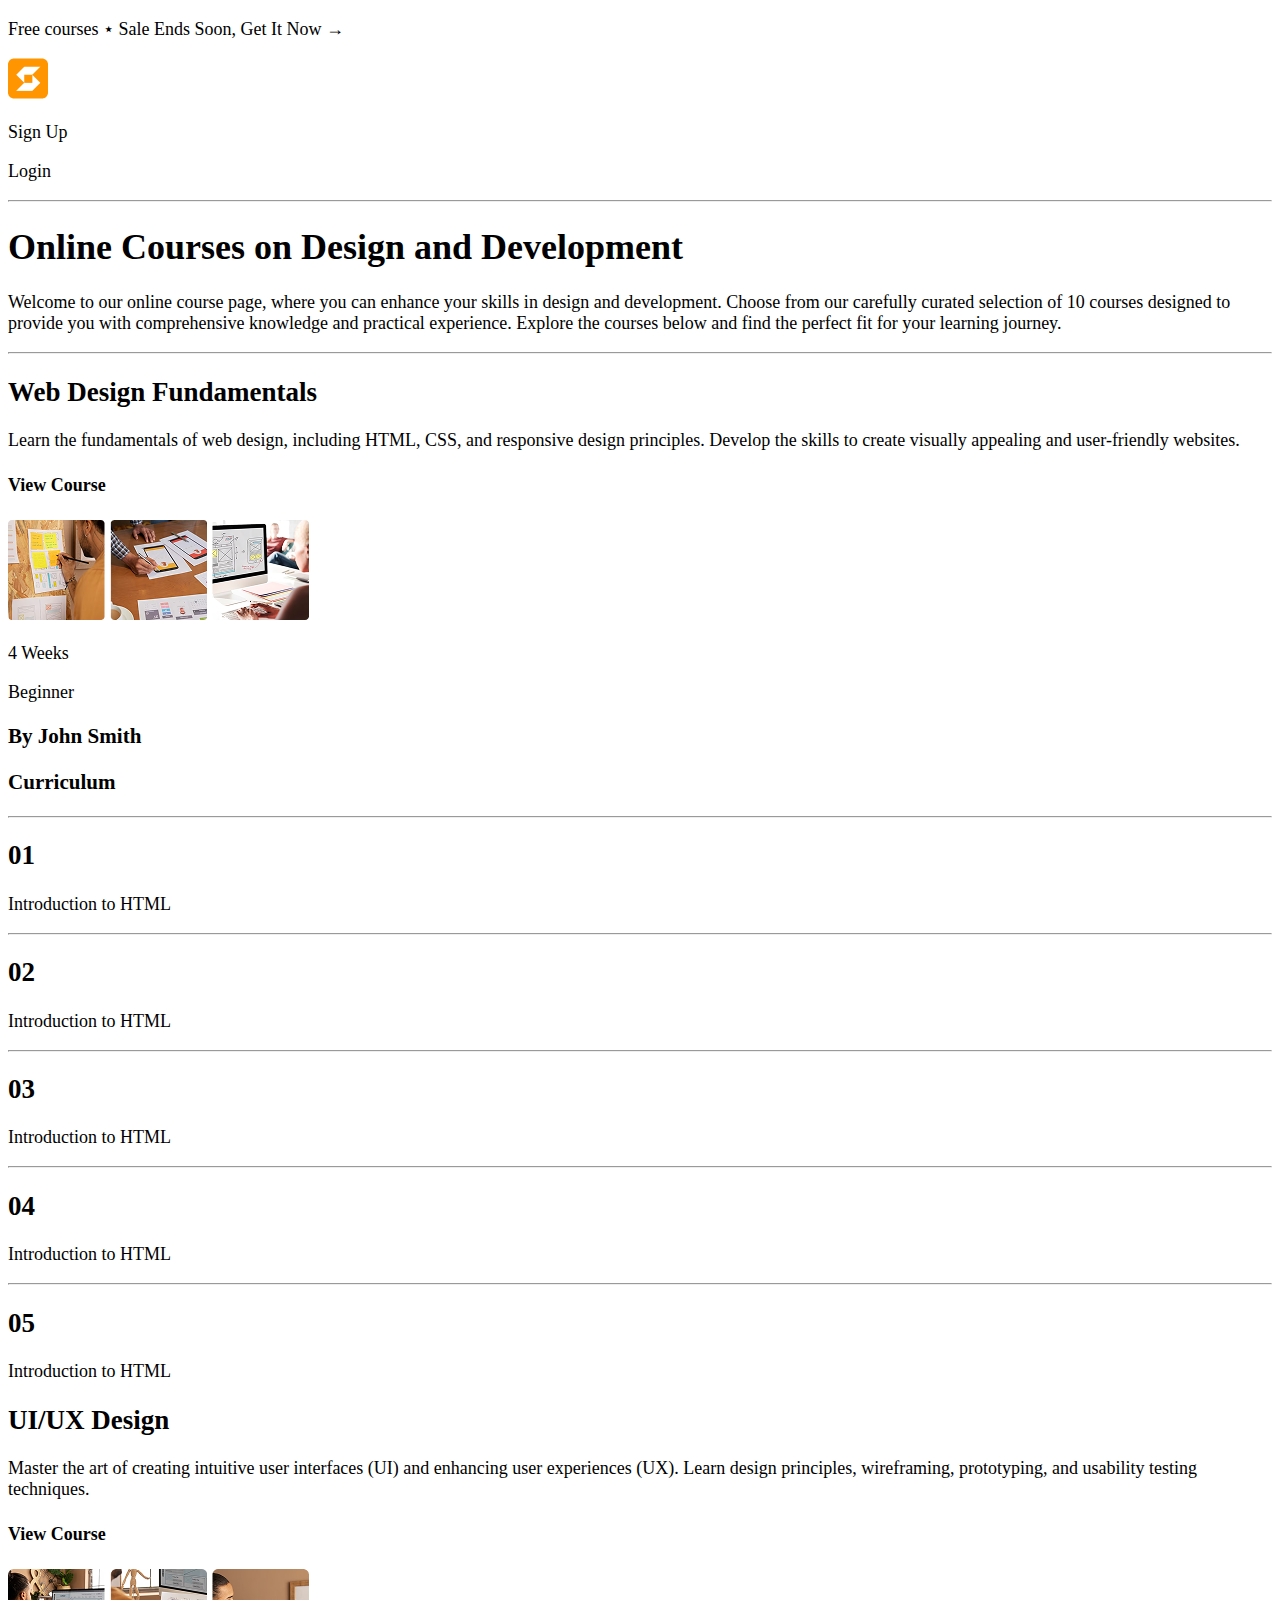
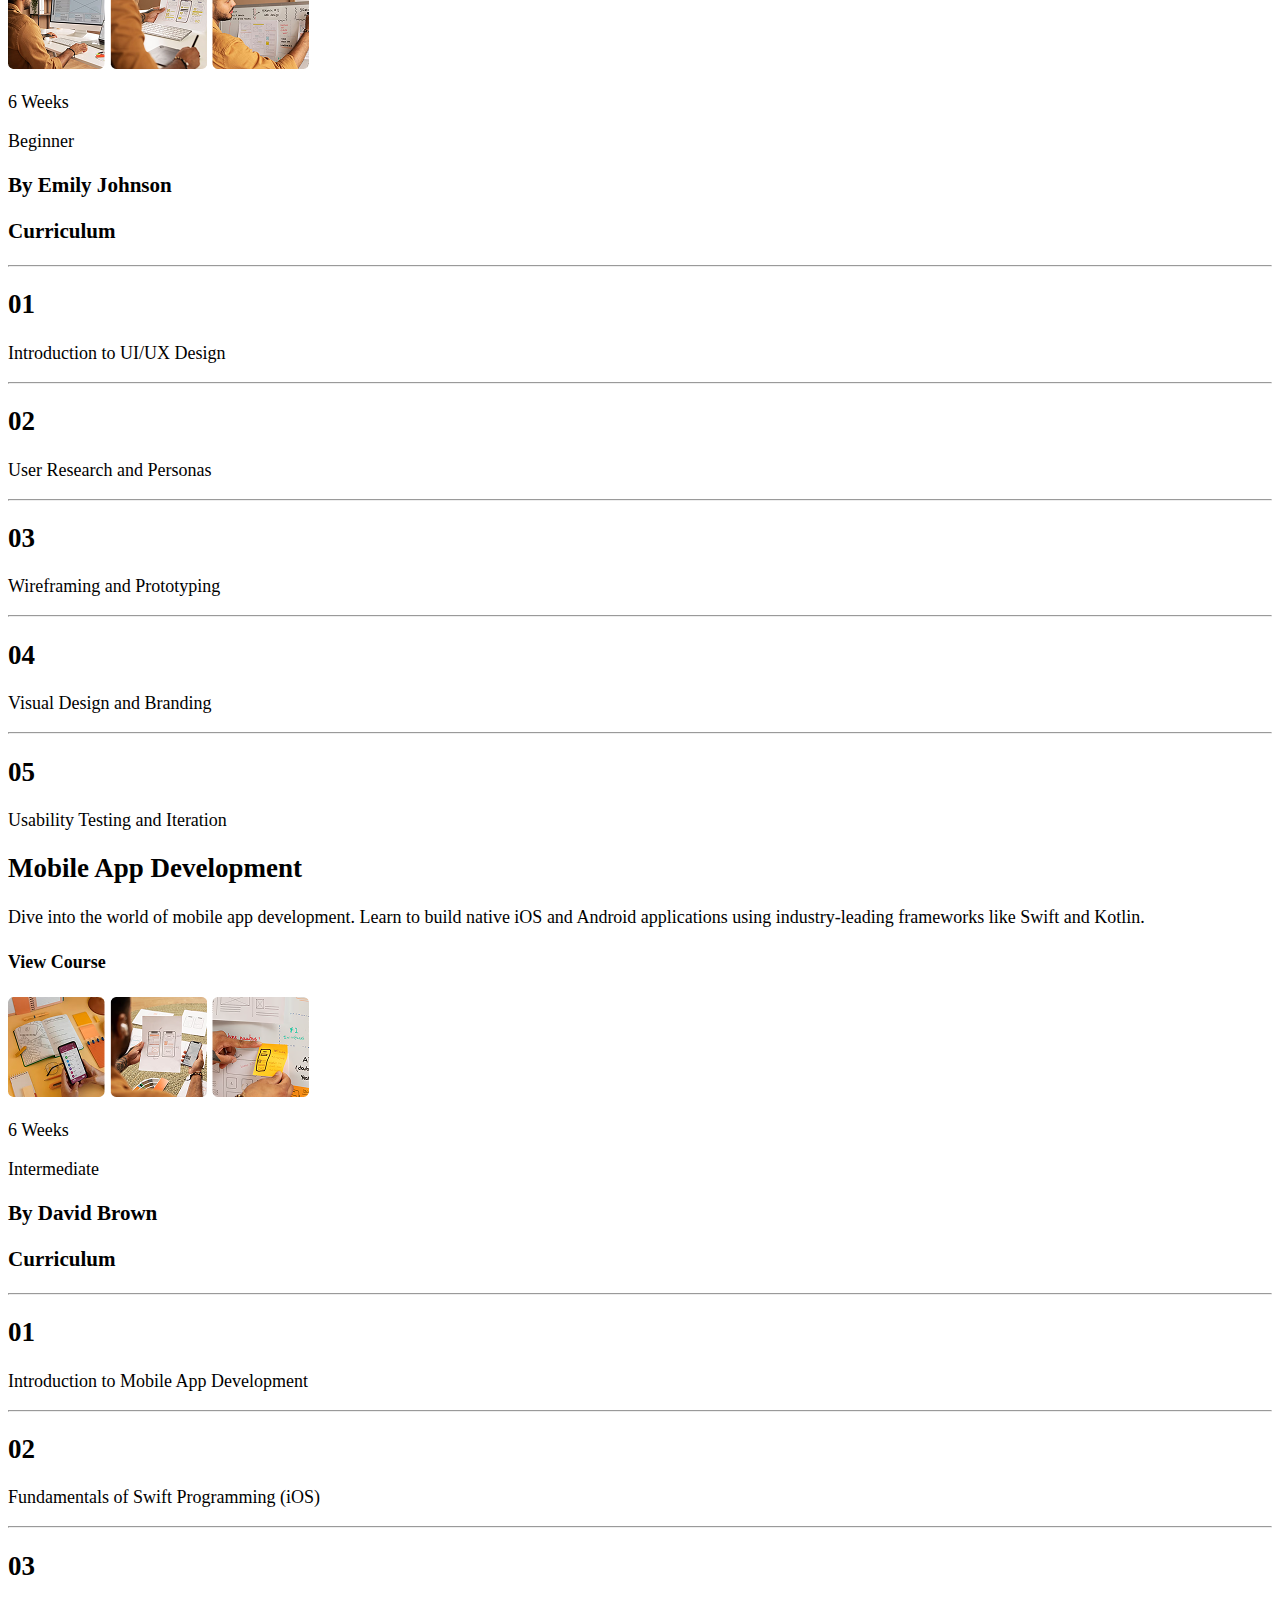
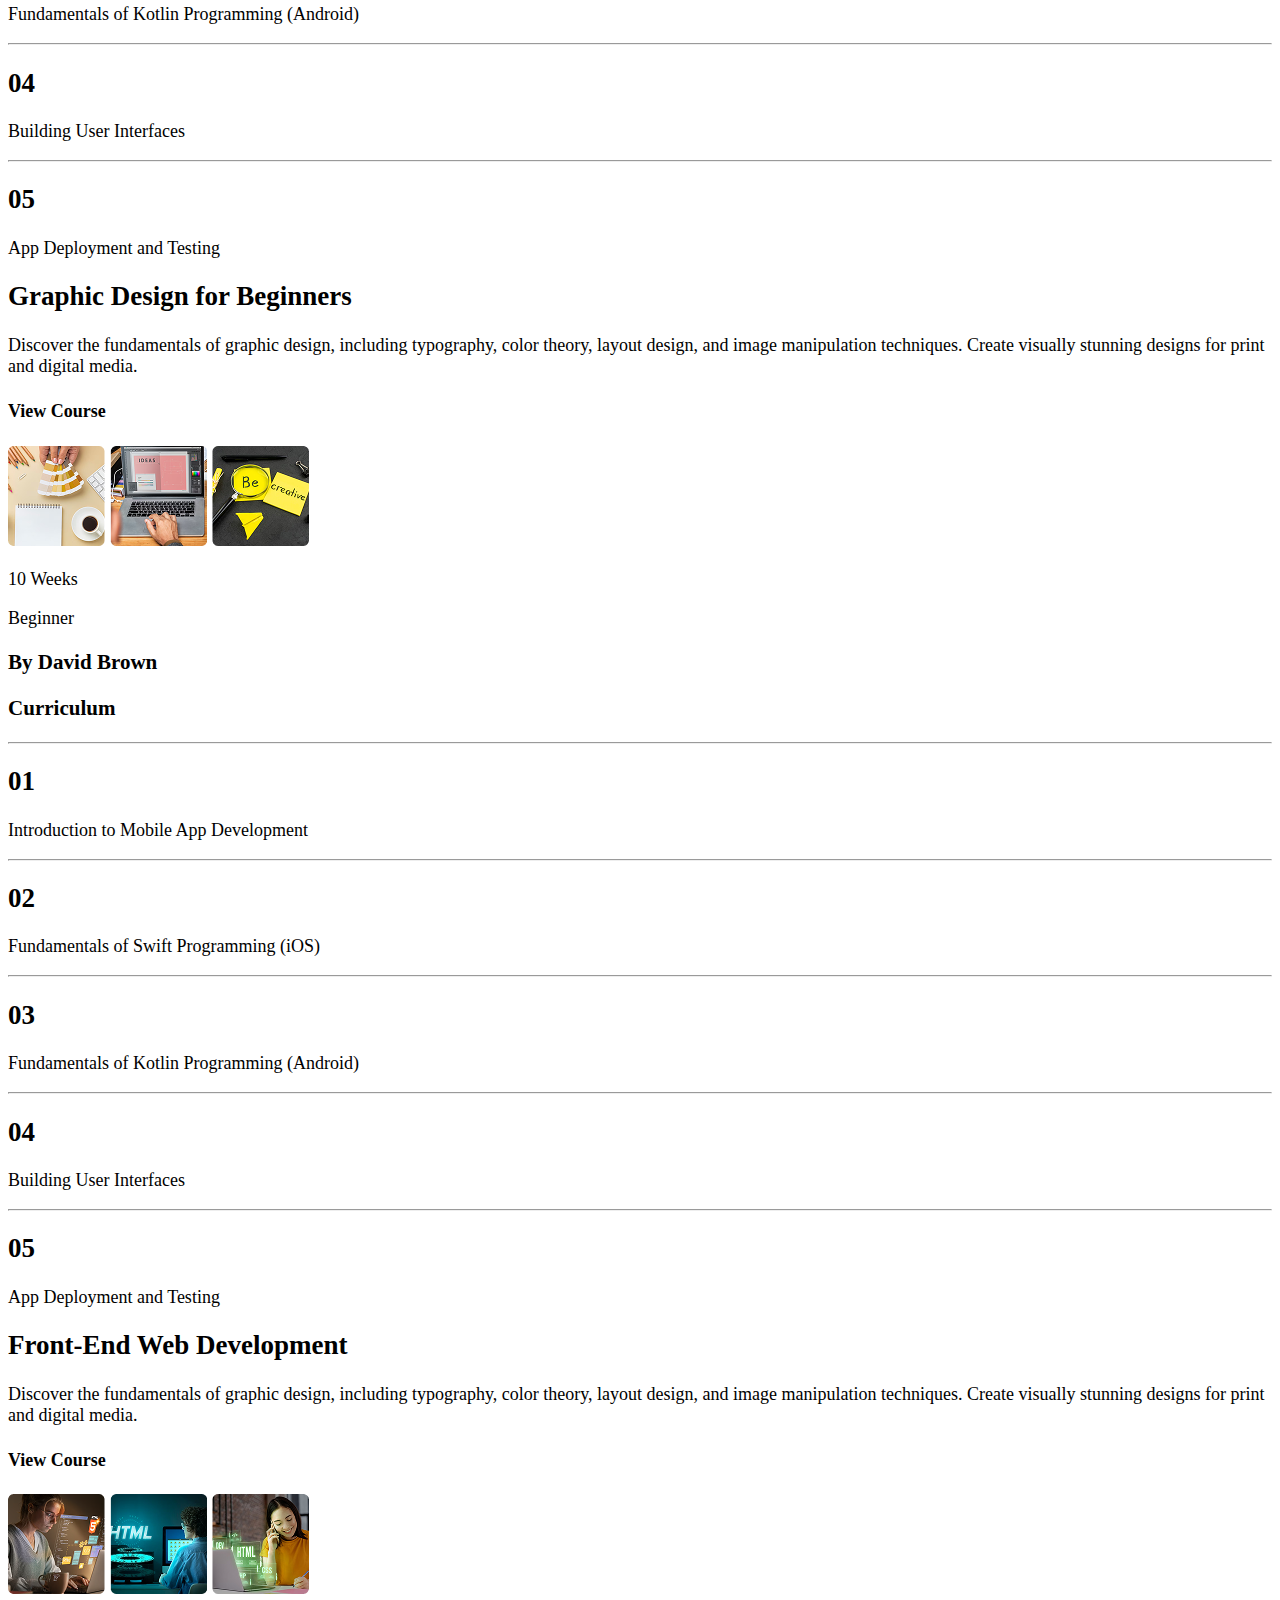
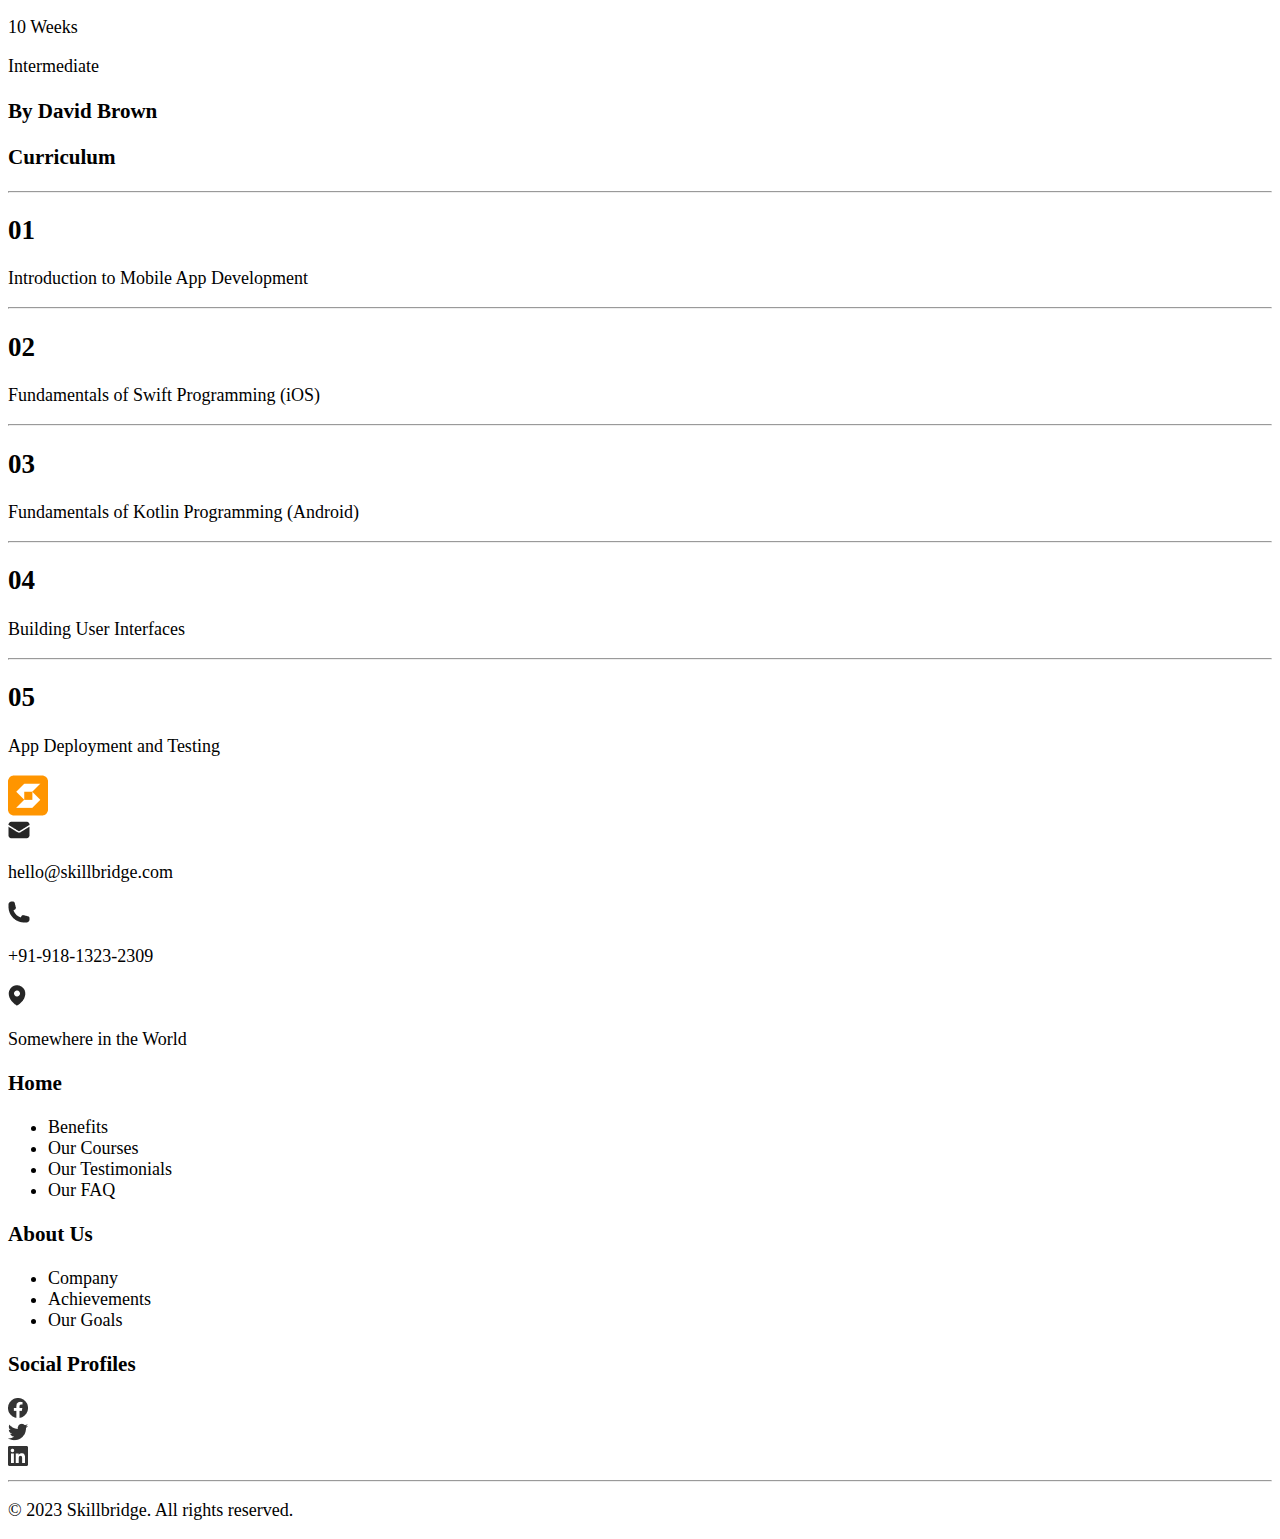
==== commit b44a8b4a: "adding copyright and footer adjustments" ====
--- a/courses/courses.html
+++ b/courses/courses.html
@@ -551,6 +551,12 @@
                     <img src="/images/courses/companylogos/indeedlogos.png" alt="">
                 </div>
                 </div>
+                <div class="footer-hr">
+                    <hr>
+                </div>
+                <div class="footer-copyright">
+                    <p>&copy; 2023 Skillbridge. All rights reserved.</p>
+                </div>
         </div>
     </div>
 </footer>
--- a/courses/courses.css
+++ b/courses/courses.css
@@ -785,4 +785,16 @@
     bottom: 205px;
     left: 125px;
 }
+.footer-hr {
+    position: relative;
+    bottom: 165px;
+    width: 300px;
+    left: 25px;
+    opacity: 15%;
+}
+.footer-copyright {
+    position: relative;
+    bottom: 150px;
+    left: 70px;
+}
 }